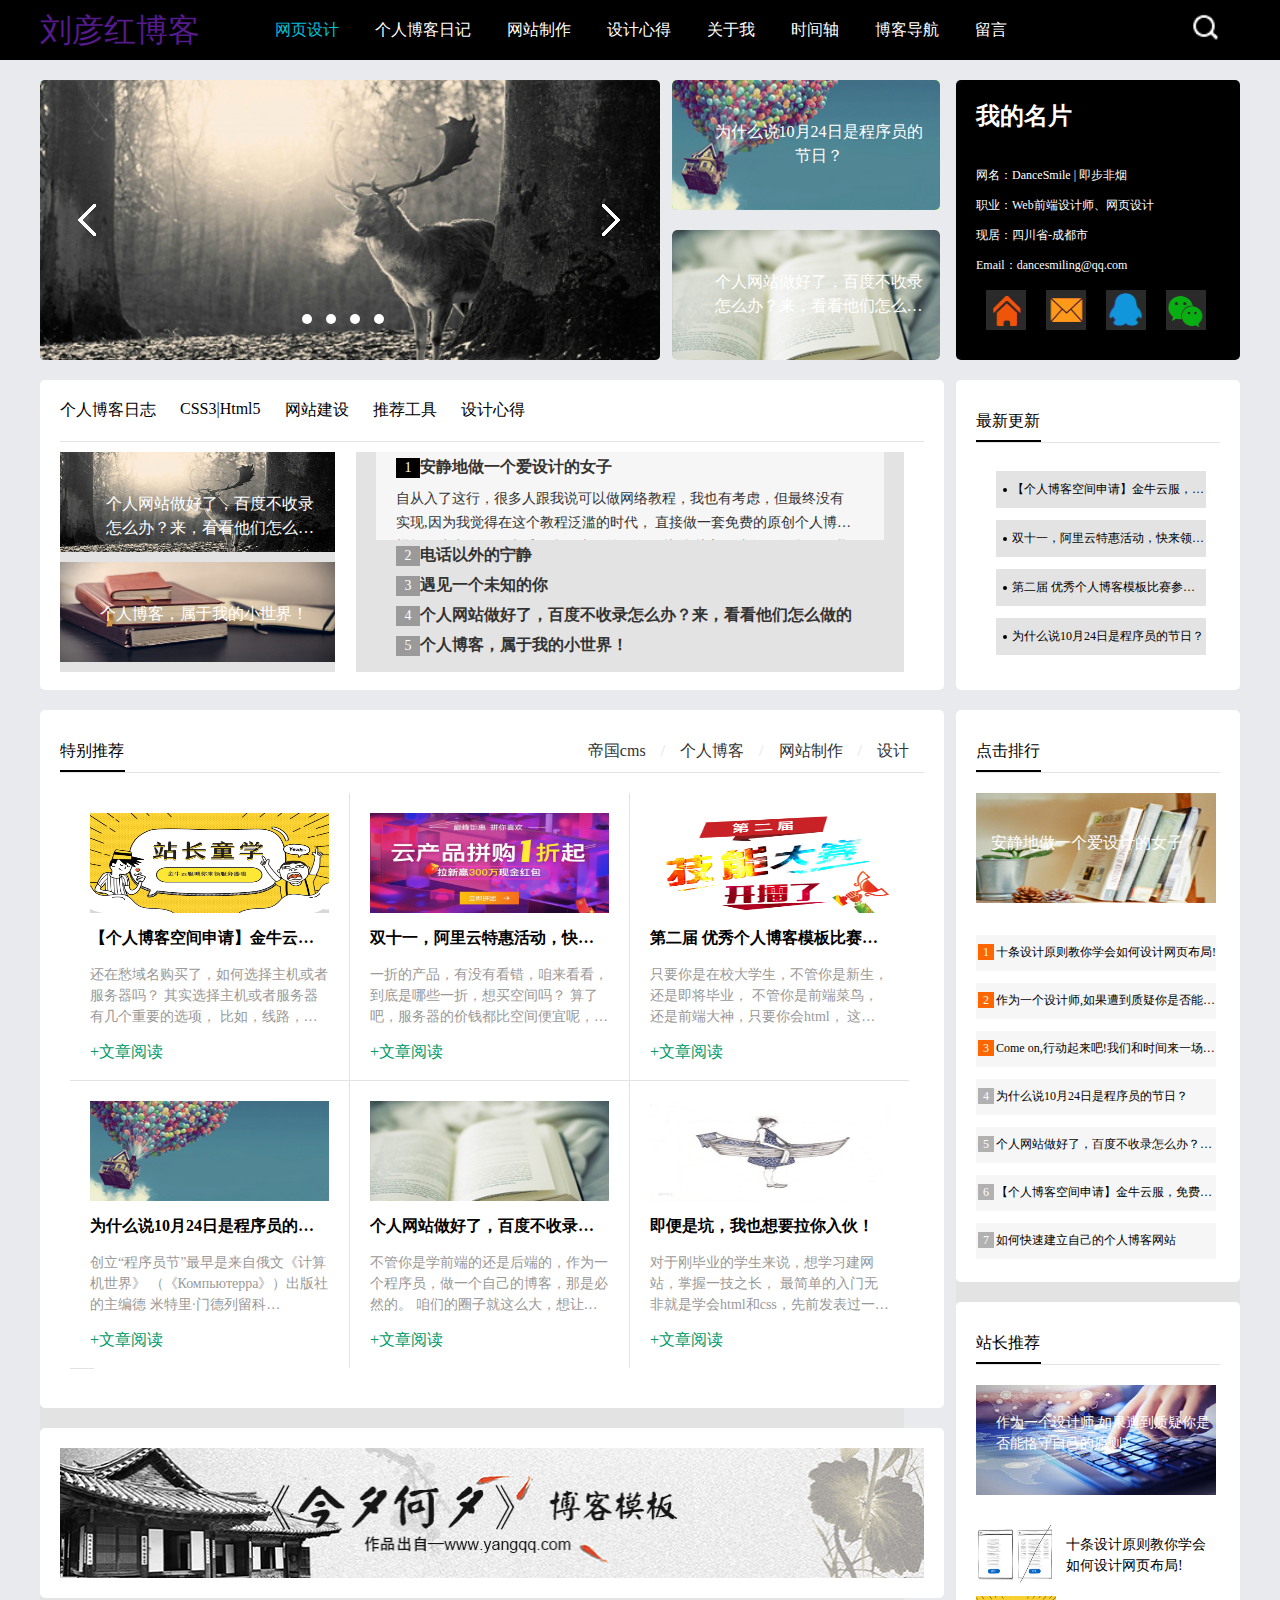
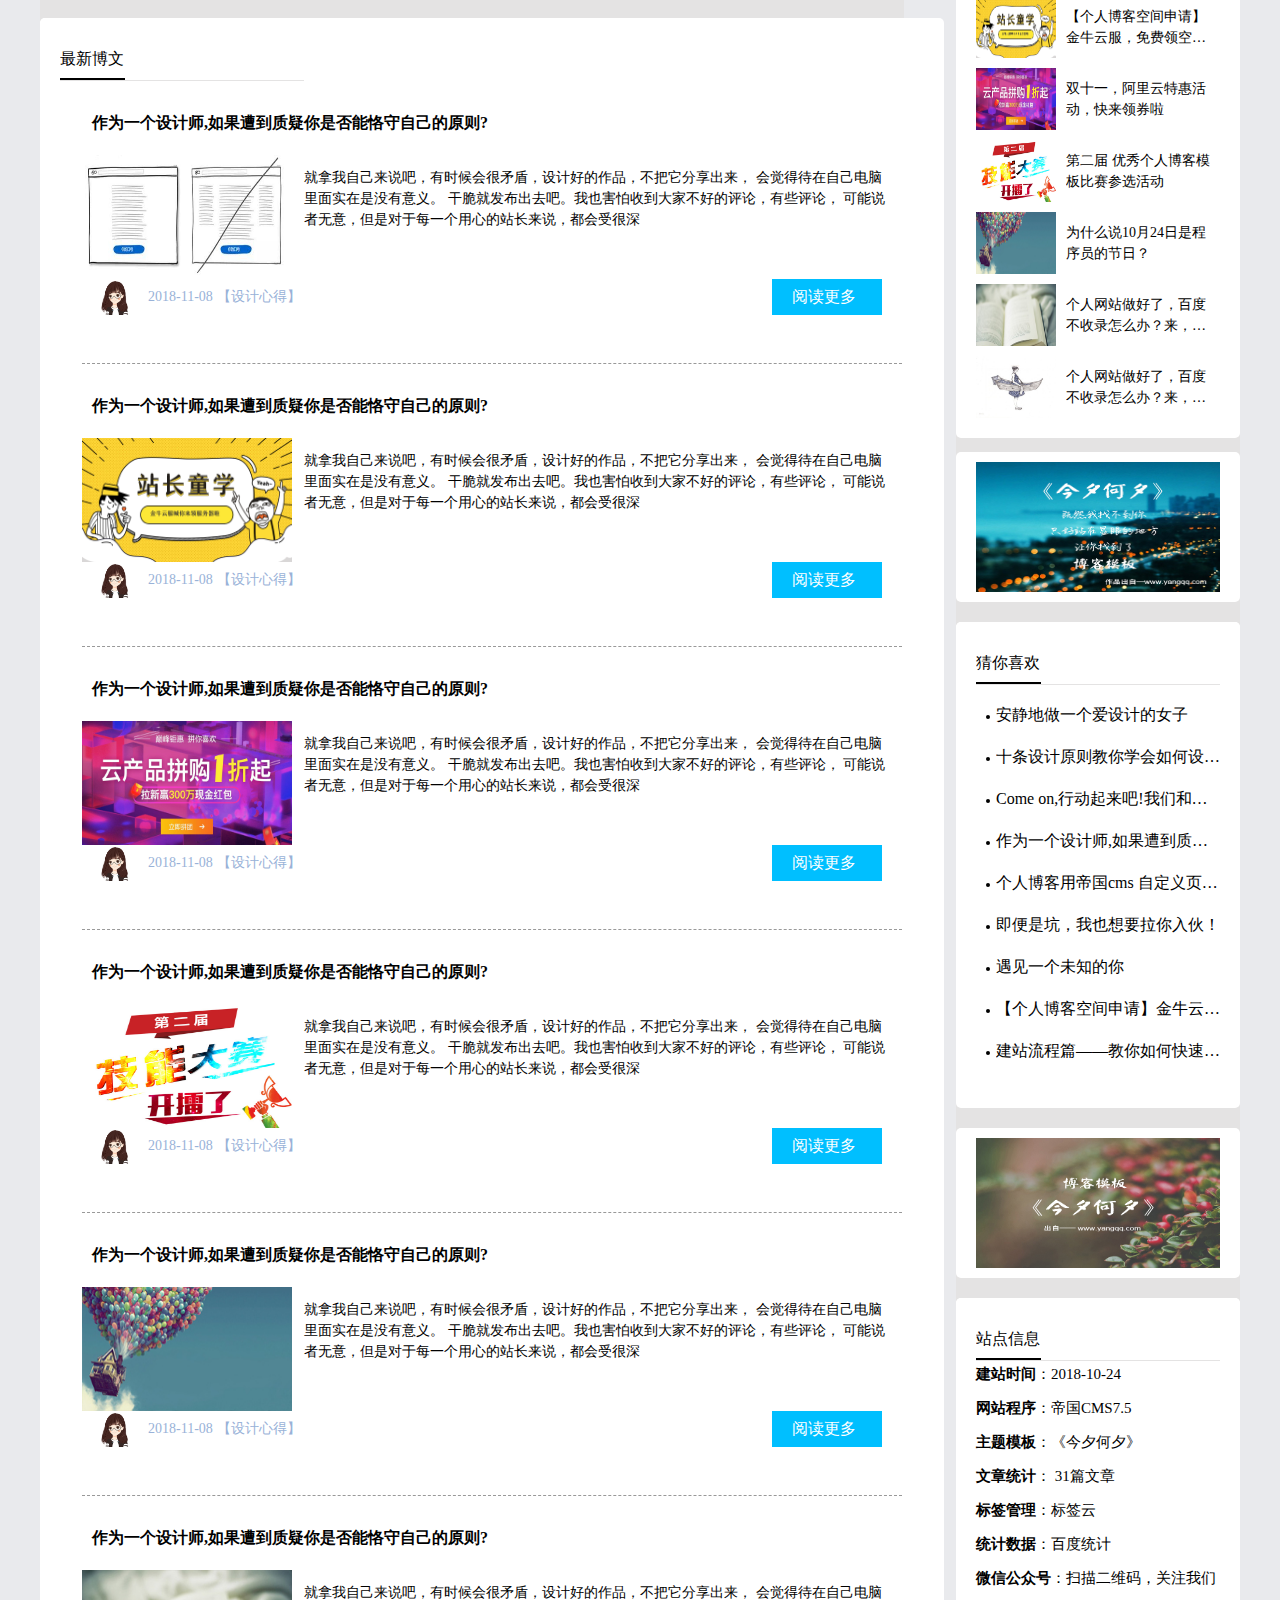
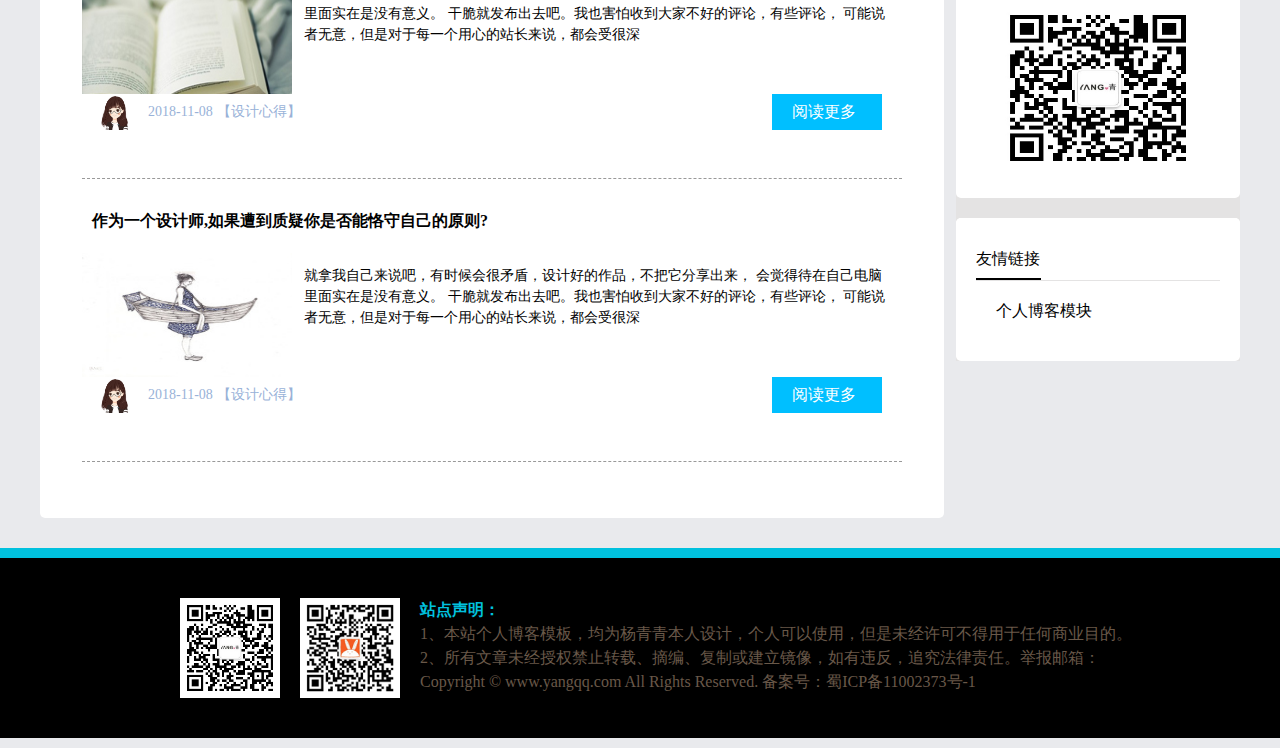
==== index.html @ 905555b1 "修改" ====
<!DOCTYPE html>
<html lang="en">
<head>
    <meta charset="UTF-8">
    <title>Title</title>
</head>
<link rel="stylesheet" href="./css/index.css">
<body>
<div class="header">
    <div class="headerBox">
        <h1><a href="">刘彦红博客</a></h1>
        <ul class="nav">
            <li><a href="" style="color: #00c1de;">网页设计</a></li>
            <li><a href="">个人博客日记</a></li>
            <li><a href="">网站制作</a></li>
            <li><a href="">设计心得</a></li>
            <li><a href="">关于我</a></li>
            <li><a href="">时间轴</a></li>
            <li><a href="">博客导航</a></li>
            <li><a href="">留言</a></li>
        </ul>
        <div class="search">
            <img src="./image/bg.png" alt="">
        </div>
    </div>
</div>
<!--header_end-->

<div class="banner">
    <div class="first">
        <ul class="bannerImg">
            <li>
                <a href="">
                    <img src="./image/1.jpg" >
                </a>
            </li>
            <li>
                <a href="">
                    <img src="./image/2.jpg" >
                </a>
            </li>
            <li>
                <a href="">
                    <img src="./image/3.jpg" >
                </a>
            </li>
            <li>
                <a href="">
                    <img src="./image/4.jpg" >
                </a>
            </li>
        </ul>
        <div class="leftBtn">
            <img src="./image/left.png" alt="">
        </div>
        <div class="rightBtn">
            <img src="./image/right.png" alt="">
        </div>
        <ul class="btnList">
            <li></li>
            <li></li>
            <li></li>
            <li></li>
        </ul>
    </div>
    <div class="second">
        <div class="second_one">
            <a href="" style="color: white;">
                <img src="./image/h1.jpg" alt="">
                <p>为什么说10月24日是程序员的节日？</p>
            </a>
        </div>

<!--        <div class="second_one"><a href="" style="color: white;">为什么说10月24日是程序员的节日？</a></div>-->
        <div class="second_two">
            <a href="" style="color: white;">
                <img src="./image/h2.jpg" alt="">
                <p>个人网站做好了，百度不收录怎么办？来，看看他们怎么做的。</p>
            </a>
        </div>
    </div>
    <div class="third">
        <h2>我的名片</h2>
        <p>网名：DanceSmile | 即步非烟</p>
        <p>职业：Web前端设计师、网页设计</p>
        <p>现居：四川省-成都市</p>
        <p>Email：dancesmiling@qq.com</p>
        <ul class="link">
            <li>
                <a href=""><img src="./image/q.png" alt=""></a>
            </li>
            <li>
                <a href=""><img src="./image/w.png" alt=""></a>
            </li>
            <li>
                <a href=""><img src="./image/e.png" alt=""></a>
            </li>
            <li>
                <a href=""><img src="./image/r.png" alt=""></a>
            </li>
        </ul>
    </div>
</div>
<!--banner_end-->

<!--老师-->
<div class="diary_t">
    <div class="diaryLeft">
        <ul class="diaryList">
<!-- 切换  不进行跳转  a删除href-->
            <li><a>个人博客日志</a></li>
            <li><a >CSS3|Html5</a></li>
            <li><a >网站建设</a></li>
            <li><a >推荐工具</a></li>
            <li><a >设计心得</a></li>
        </ul>
<!--        选项卡-->
        <div class="diaryTab">
            <ul class="tabImage">
                <li>
                    <img src="./image/4.jpg" alt="">
                    <p>个人网站做好了，百度不收录怎么办？来，看看他们怎么做的</p>
                </li>
                <li>
                    <img src="./image/2.jpg" alt="">
                    <p>个人博客，属于我的小世界！</p>
                </li>
            </ul>
            <ul class="tabList">
<!--                    <div class="tabList_div">-->
<!--                        <div class="tabListLeft"></div>-->
<!--                        <div class="tabListRight">-->
<!--                            <p>安静地做一个爱设计的女子</p>-->
<!--                        </div>-->
<!--                    </div>-->
                <li class="hot">
                    <h1><a href=""><span>1</span></a>安静地做一个爱设计的女子</h1>
                    <p>自从入了这行，很多人跟我说可以做网络教程，我也有考虑，但最终没有实现,因为我觉得在这个教程泛滥的时代，
                        直接做一套免费的原创个人博客模板更为实在。每当看到自己喜欢的配色图片
                        自从入了这行，很多人跟我说可以做网络教程，我也有考虑，但最终没有实现,因为我觉得在这个教程泛滥的时代，
                        直接做一套免费的原创个人博客模板更为实在。每当看到自己喜欢的配色图片</p>
                </li>
                <li>
                    <h1><a href=""><span>2</span></a>电话以外的宁静</h1>
                    <p>电话很久没有响过了，我的QQ也很久没有在线了，消失了很多天，
                        刚刚结识的朋友因为我身上又起了红疹，每天都发来消息询问我的情况，
                        我做到了这么多天来的沉默，我相信，没有网络，我还是可以继续我自己的生活</p>
                </li>
                <li>
                    <h1><a href=""><span>3</span></a>遇见一个未知的你</h1>
                    <p>自从入听着那熟悉的歌曲看着那一张张可爱的图片.-读着我们共同欣赏的诗……
                        也许我们曾经相遇,看着你远去的背影 ,沿着你来的方向 ,
                        回忆时间穿梭于幸福的点点滴滴....</p>
                </li>
                <li>
                    <h1><a href=""><span>4</span></a>个人网站做好了，百度不收录怎么办？来，看看他们怎么做的</h1>
                    <p>不管你是学前端的还是后端的，作为一个程序员，做一个自己的博客，那是必然的。
                        咱们的圈子就这么大，想让更多的人了解你，看看你的技术多牛逼，扔一个博客地址就行了</p>
                </li>
                <li>
                    <h1><a href=""><span>5</span></a>个人博客，属于我的小世界！</h1>
                    <p>个人博客，用来做什么？我刚开始就把它当做一个我吐槽心情的地方，
                        也就相当于一个网络记事本，写上一些关于自己生活工作中的小情小事，
                        也会放上一些照片，音乐。每天工作回家后就能访问自己的网站，一边听着音乐，一边写写文章。</p>
                </li>


            </ul>
        </div>
    </div>

    <div class="slide">
        <div class="title">最新更新</div>
        <ul class="renew">
            <li>
                <div class="renew_one"></div>
                <p>【个人博客空间申请】金牛云服，免费领空间啦</p>
            </li>
            <li>
                <div class="renew_one"></div>
                <p>双十一，阿里云特惠活动，快来领券啦</p>
            </li>
            <li>
                <div class="renew_one"></div>
                <p>第二届 优秀个人博客模板比赛参选活动</p>
            </li>
            <li>
                <div class="renew_one"></div>
                <p>为什么说10月24日是程序员的节日？</p>
            </li>
        </ul>
    </div>

</div>

<!--老师end-->


<!--特别推荐recommend-->
<div class="recommend">
    <div class="recommendLeft">
        <div class="recommendLeft1">
            <div class="title">特别推荐
                <ul class="recommendCategory">
                    <li><a href="">帝国cms</a></li>
                    <li>/</li>
                    <li><a href="">个人博客</a></li>
                    <li>/</li>
                    <li><a href="">网站制作</a></li>
                    <li>/</li>
                    <li><a href="">设计</a></li>
                </ul>
            </div>
            <div class="recommendList">
                <li>
                <a href="" class="recommendThumb">
                    <img src="./image/22.png" alt="">
                </a>
                <h2>【个人博客空间申请】金牛云服，免费领空间啦</h2>
                <p>还在愁域名购买了，如何选择主机或者服务器吗？
                    其实选择主机或者服务器有几个重要的选项，
                    比如，线路，CPU，内存，带宽，网页空间，数据库，月流量等等。
                    那什么是主机，什么是服务器，他们的区别</p>
                <a href="" class="recommendRead">文章阅读</a>
                </li>
                <li>
                    <a href="" class="recommendThumb">
                        <img src="./image/333.png" alt="">
                    </a>
                    <h2>双十一，阿里云特惠活动，快来领券啦</h2>
                    <p>一折的产品，有没有看错，咱来看看，到底是哪些一折，想买空间吗？
                        算了吧，服务器的价钱都比空间便宜呢，那肯定买服务器啊，
                        咱来看看阿里云一折的服务器哪些好</p>
                    <a href="" class="recommendRead">文章阅读</a>
                </li>
                <li>
                    <a href="" class="recommendThumb">
                        <img src="./image/44.jpg" alt="">
                    </a>
                    <h2>第二届 优秀个人博客模板比赛参选活动</h2>
                    <p>只要你是在校大学生，不管你是新生，还是即将毕业，
                        不管你是前端菜鸟，还是前端大神，只要你会html，
                        这里将会是你展示才能的大平台。</p>
                    <a href="" class="recommendRead">文章阅读</a>
                </li>
                <li>
                    <a href="" class="recommendThumb">
                        <img src="./image/h1.jpg" alt="">
                    </a>
                    <h2>为什么说10月24日是程序员的节日？</h2>
                    <p>创立“程序员节”最早是来自俄文《计算机世界》
                        （《Компьютерра》）出版社 的主编德
                        米特里·门德列留科（Дмитрий Мендрелюк）
                        在1996年7月15日的想法，当时计划将节日命名为“计算机用户节”，
                        定在每年9月份的第一个星期五，称之为“纯净的星期五</p>
                    <a href="" class="recommendRead">文章阅读</a>
                </li>
                <li>
                    <a href="" class="recommendThumb">
                        <img src="./image/h2.jpg" alt="">
                    </a>
                    <h2>个人网站做好了，百度不收录怎么办？来，看看他们怎么做的。</h2>
                    <p>不管你是学前端的还是后端的，作为一个程序员，做一个自己的博客，那是必然的。
                        咱们的圈子就这么大，想让更多的人了解你，看看你的技术多牛逼，
                        扔一个博客地址就行了。 大多数人在没有
                    </p>
                    <a href="" class="recommendRead">文章阅读</a>
                </li>
                <li>
                    <a href="" class="recommendThumb">
                        <img src="./image/77.jpg" alt="">
                    </a>
                    <h2>即便是坑，我也想要拉你入伙！</h2>
                    <p>对于刚毕业的学生来说，想学习建网站，掌握一技之长，
                        最简单的入门无非就是学会html和css，先前发表过一篇文章
                        《如果要学习web前端开发，需要学习什么？》，
                        如果你还不知道如何着手，请仔细阅读....7天的时间，
                        入门是没有问题的，当然，如果你用心的话！
                    </p>
                    <a href="" class="recommendRead">文章阅读</a>
                </li>

            </div>
        </div>
        <div class="recommendLeft2">
            <img src="./image/longad.jpg" alt="">
        </div>
        <div class="recommendLeft3">
            <div class="slide">
                <div class="title">最新博文</div>
                <ul>
                    <li>
                        <div class="recommend_t">
                            <p>作为一个设计师,如果遭到质疑你是否能恪守自己的原则?</p>
                        </div>
                        <div class="recommend_p">
                            <div class="recommend_left">
                                <img src="./image/11.jpg" alt="">
                            </div>
                            <div class="recommend_right">
                                <p>就拿我自己来说吧，有时候会很矛盾，设计好的作品，不把它分享出来，
                                    会觉得待在自己电脑里面实在是没有意义。
                                    干脆就发布出去吧。我也害怕收到大家不好的评论，有些评论，
                                    可能说者无意，但是对于每一个用心的站长来说，都会受很深
                                </p>
                            </div>
                        </div>
                        <div class="recommend_b">
                            <div class="bLeft">
                                <img src="./image/avatar.jpg" alt="">
<!--                                <div class="bTime">-->

                                <p>2018-11-08</p>
<!--                                </div>-->
                                <a href="">
                                    <p>
                                        【设计心得】
                                    </p>
                                </a>
                            </div>
                            <div class="bRight">
                                <p>阅读更多</p>
                            </div>
                        </div>
                    </li>
                    <li>
                        <div class="recommend_t">
                            <p>作为一个设计师,如果遭到质疑你是否能恪守自己的原则?</p>
                        </div>
                        <div class="recommend_p">
                            <div class="recommend_left">
                                <img src="./image/22.png" alt="">
                            </div>
                            <div class="recommend_right">
                                <p>就拿我自己来说吧，有时候会很矛盾，设计好的作品，不把它分享出来，
                                    会觉得待在自己电脑里面实在是没有意义。
                                    干脆就发布出去吧。我也害怕收到大家不好的评论，有些评论，
                                    可能说者无意，但是对于每一个用心的站长来说，都会受很深
                                </p>
                            </div>
                        </div>
                        <div class="recommend_b">
                            <div class="bLeft">
                                <img src="./image/avatar.jpg" alt="">
                                <!--                                <div class="bTime">-->

                                <p>2018-11-08</p>
                                <!--                                </div>-->
                                <a href="">
                                    <p>
                                        【设计心得】
                                    </p>
                                </a>
                            </div>
                            <div class="bRight">
                                <p>阅读更多</p>
                            </div>
                        </div>
                    </li>
                    <li>
                        <div class="recommend_t">
                            <p>作为一个设计师,如果遭到质疑你是否能恪守自己的原则?</p>
                        </div>
                        <div class="recommend_p">
                            <div class="recommend_left">
                                <img src="./image/333.png" alt="">
                            </div>
                            <div class="recommend_right">
                                <p>就拿我自己来说吧，有时候会很矛盾，设计好的作品，不把它分享出来，
                                    会觉得待在自己电脑里面实在是没有意义。
                                    干脆就发布出去吧。我也害怕收到大家不好的评论，有些评论，
                                    可能说者无意，但是对于每一个用心的站长来说，都会受很深
                                </p>
                            </div>
                        </div>
                        <div class="recommend_b">
                            <div class="bLeft">
                                <img src="./image/avatar.jpg" alt="">
                                <!--                                <div class="bTime">-->

                                <p>2018-11-08</p>
                                <!--                                </div>-->
                                <a href="">
                                    <p>
                                        【设计心得】
                                    </p>
                                </a>
                            </div>
                            <div class="bRight">
                                <p>阅读更多</p>
                            </div>
                        </div>
                    </li>
                    <li>
                        <div class="recommend_t">
                            <p>作为一个设计师,如果遭到质疑你是否能恪守自己的原则?</p>
                        </div>
                        <div class="recommend_p">
                            <div class="recommend_left">
                                <img src="./image/44.jpg" alt="">
                            </div>
                            <div class="recommend_right">
                                <p>就拿我自己来说吧，有时候会很矛盾，设计好的作品，不把它分享出来，
                                    会觉得待在自己电脑里面实在是没有意义。
                                    干脆就发布出去吧。我也害怕收到大家不好的评论，有些评论，
                                    可能说者无意，但是对于每一个用心的站长来说，都会受很深
                                </p>
                            </div>
                        </div>
                        <div class="recommend_b">
                            <div class="bLeft">
                                <img src="./image/avatar.jpg" alt="">
                                <!--                                <div class="bTime">-->

                                <p>2018-11-08</p>
                                <!--                                </div>-->
                                <a href="">
                                    <p>
                                        【设计心得】
                                    </p>
                                </a>
                            </div>
                            <div class="bRight">
                                <p>阅读更多</p>
                            </div>
                        </div>
                    </li>
                    <li>
                        <div class="recommend_t">
                            <p>作为一个设计师,如果遭到质疑你是否能恪守自己的原则?</p>
                        </div>
                        <div class="recommend_p">
                            <div class="recommend_left">
                                <img src="./image/55.jpg" alt="">
                            </div>
                            <div class="recommend_right">
                                <p>就拿我自己来说吧，有时候会很矛盾，设计好的作品，不把它分享出来，
                                    会觉得待在自己电脑里面实在是没有意义。
                                    干脆就发布出去吧。我也害怕收到大家不好的评论，有些评论，
                                    可能说者无意，但是对于每一个用心的站长来说，都会受很深
                                </p>
                            </div>
                        </div>
                        <div class="recommend_b">
                            <div class="bLeft">
                                <img src="./image/avatar.jpg" alt="">
                                <!--                                <div class="bTime">-->

                                <p>2018-11-08</p>
                                <!--                                </div>-->
                                <a href="">
                                    <p>
                                        【设计心得】
                                    </p>
                                </a>
                            </div>
                            <div class="bRight">
                                <p>阅读更多</p>
                            </div>
                        </div>
                    </li>
                    <li>
                        <div class="recommend_t">
                            <p>作为一个设计师,如果遭到质疑你是否能恪守自己的原则?</p>
                        </div>
                        <div class="recommend_p">
                            <div class="recommend_left">
                                <img src="./image/66.jpg" alt="">
                            </div>
                            <div class="recommend_right">
                                <p>就拿我自己来说吧，有时候会很矛盾，设计好的作品，不把它分享出来，
                                    会觉得待在自己电脑里面实在是没有意义。
                                    干脆就发布出去吧。我也害怕收到大家不好的评论，有些评论，
                                    可能说者无意，但是对于每一个用心的站长来说，都会受很深
                                </p>
                            </div>
                        </div>
                        <div class="recommend_b">
                            <div class="bLeft">
                                <img src="./image/avatar.jpg" alt="">
                                <!--                                <div class="bTime">-->

                                <p>2018-11-08</p>
                                <!--                                </div>-->
                                <a href="">
                                    <p>
                                        【设计心得】
                                    </p>
                                </a>
                            </div>
                            <div class="bRight">
                                <p>阅读更多</p>
                            </div>
                        </div>
                    </li>
                    <li>
                        <div class="recommend_t">
                            <p>作为一个设计师,如果遭到质疑你是否能恪守自己的原则?</p>
                        </div>
                        <div class="recommend_p">
                            <div class="recommend_left">
                                <img src="./image/77.jpg" alt="">
                            </div>
                            <div class="recommend_right">
                                <p>就拿我自己来说吧，有时候会很矛盾，设计好的作品，不把它分享出来，
                                    会觉得待在自己电脑里面实在是没有意义。
                                    干脆就发布出去吧。我也害怕收到大家不好的评论，有些评论，
                                    可能说者无意，但是对于每一个用心的站长来说，都会受很深
                                </p>
                            </div>
                        </div>
                        <div class="recommend_b">
                            <div class="bLeft">
                                <img src="./image/avatar.jpg" alt="">
                                <!--                                <div class="bTime">-->

                                <p>2018-11-08</p>
                                <!--                                </div>-->
                                <a href="">
                                    <p>
                                        【设计心得】
                                    </p>
                                </a>
                            </div>
                            <div class="bRight">
                                <p>阅读更多</p>
                            </div>
                        </div>
                    </li>
                </ul>

            </div>
        </div>
    </div>
    <div class="recommendRight">
        <div class="recommendRight1">
            <div class="slide">
<!--                <div class="titleCommend">点击排行</div>-->
                <div class="title">点击排行</div>
                <div class="recommendImg">
                    <img src="./image/b02.jpg" alt="">
                    <p>
                        安静地做一个爱设计的女子
                    </p>
                </div>
                <ul>
                    <li>

                        <p>十条设计原则教你学会如何设计网页布局!</p>
                    </li>
                    <li>

                        <p>作为一个设计师,如果遭到质疑你是否能恪守自己的原则?</p>
                    </li>
                    <li>

                        <p>Come on,行动起来吧!我们和时间来一场赛跑!</p>
                    </li>
                    <li>

                        <p>为什么说10月24日是程序员的节日？</p>
                    </li>
                    <li>

                        <p>个人网站做好了，百度不收录怎么办？来，看看他们怎么做的。</p>
                    </li>
                    <li>

                        <p>【个人博客空间申请】金牛云服，免费领空间啦</p>
                    </li>
                    <li>

                        <p>如何快速建立自己的个人博客网站</p>
                    </li>
                </ul>
            </div>
        </div>

        <div class="recommendRight2">
            <div class="slide">
                <div class="title">站长推荐</div>
                <div class="recommendImg2">
                    <img src="./image/123.jpg" alt="">
                    <p>
                        作为一个设计师,如果遭到质疑你是否能恪守自己的原则?
                    </p>
                </div>
                <div class="recList">
                    <ul>
                        <li>
                            <img src="./image/11.jpg" alt="">
                            <div class="ListP">
                                <p>十条设计原则教你学会如何设计网页布局!</p>
                            </div>

                        </li>
                        <li>
                            <img src="./image/22.png" alt="">
                            <div class="ListP">
                                <p>【个人博客空间申请】金牛云服，免费领空间啦</p>
                            </div>
                        </li>
                        <li>
                            <img src="./image/333.png" alt="">
                            <div class="ListP">
                                <p>双十一，阿里云特惠活动，快来领券啦</p>
                            </div>
                        </li>
                        <li>
                            <img src="./image/44.jpg" alt="">
                            <div class="ListP">
                                <p>第二届 优秀个人博客模板比赛参选活动</p>
                            </div>
                        </li>
                        <li>
                            <img src="./image/55.jpg" alt="">
                            <div class="ListP">
                                <p>为什么说10月24日是程序员的节日？</p>
                            </div>
                        </li>
                        <li>
                            <img src="./image/66.jpg" alt="">
                            <div class="ListP">
                                <p>个人网站做好了，百度不收录怎么办？来，看看他们怎么做的。</p>
                            </div>
                        </li>
                        <li>
                            <img src="./image/77.jpg" alt="">
                            <div class="ListP">
                                <p>个人网站做好了，百度不收录怎么办？来，看看他们怎么做的。</p>
                            </div>
                        </li>
                    </ul>

                </div>
            </div>
        </div>
        <div class="recommendRight3">
            <img src="./image/ad.jpg" alt="">
        </div>
        <div class="recommendRight4">
            <div class="slide">
                <div class="title">猜你喜欢</div>
                <ul>
                    <li>
                        <div class="Right4"></div>
                        <a href=""><p>安静地做一个爱设计的女子</p></a>
                    </li>
                    <li>
                        <div class="Right4"></div>
                        <a href=""><p>十条设计原则教你学会如何设计网页布局!</p></a>
                    </li>
                    <li>
                        <div class="Right4"></div>
                        <a href=""><p>Come on,行动起来吧!我们和时间来一场赛跑!</p></a>
                    </li>
                    <li>
                        <div class="Right4"></div>
                        <a href=""><p>作为一个设计师,如果遭到质疑你是否能恪守自己的原则?</p></a>
                    </li>
                    <li>
                        <div class="Right4"></div>
                        <a href=""><p>个人博客用帝国cms 自定义页面 灵动标签调用网站所有信息</p></a>
                    </li>
                    <li>
                        <div class="Right4"></div>
                        <a href=""><p>即便是坑，我也想要拉你入伙！</p></a>
                    </li>
                    <li>
                        <div class="Right4"></div>
                        <a href=""><p>遇见一个未知的你</p></a>
                    </li>
                    <li>
                        <div class="Right4"></div>
                        <a href=""><p>【个人博客空间申请】金牛云服，免费领空间啦</p></a>
                    </li>
                    <li>
                        <div class="Right4"></div>
                        <a href=""><p>建站流程篇——教你如何快速学会做网站</p></a>
                    </li>
                </ul>
            </div>
        </div>
        <div class="recommendRight5">
            <img src="./image/ad02.jpg" alt="">
        </div>
        <div class="recommendRight6">
            <div class="slide">
                <div class="title">站点信息</div>
                <ul>
                    <li>
                        <p><b>建站时间</b>：2018-10-24</p>
                    </li>
                    <li>
                        <p><b>网站程序</b>：帝国CMS7.5</p>
                    </li>
                    <li>
                        <p><b>主题模板</b>：《今夕何夕》</p>
                    </li>
                    <li>
                        <p><b>文章统计</b>： 31篇文章</p>
                    </li>
                    <li>
                        <p><b>标签管理</b>：标签云</p>
                    </li>
                    <li>
                        <p><b>统计数据</b>：百度统计</p>
                    </li>
                    <li>
                        <p><b>微信公众号</b>：扫描二维码，关注我们</p>
                    </li>
                </ul>
                <div class="RightPhoto">
                    <img src="./image/wxgzh.jpg" alt="">
                </div>
            </div>
        </div>
        <div class="recommendRight7">
            <div class="slide">
                <div class="title">友情链接</div>
                <div class="Right_fri">
                    <a href=""><p>个人博客模块</p></a>
                </div>
            </div>
        </div>
    </div>
    <div style="clear:both;"></div>
</div>


<div class="headerBottom">
    <div class="bottomTop"></div>
    <div class="bottomList">
        <div class="bottom_ph1">
            <img src="./image/wxgzh.jpg" alt="">
        </div>
        <div class="bottom_ph2">
            <img src="./image/wx.png" alt="">
        </div>
        <div class="bottom_text">
            <p style="color: #00c1de;"><b>站点声明：</b></p>
            <p>1、本站个人博客模板，均为杨青青本人设计，个人可以使用，但是未经许可不得用于任何商业目的。</p>
            <p>2、所有文章未经授权禁止转载、摘编、复制或建立镜像，如有违反，追究法律责任。举报邮箱：</p>
            <p>Copyright © www.yangqq.com All Rights Reserved. 备案号：蜀ICP备11002373号-1</p>
        </div>
    </div>
</div>

</body>
</html>
---- css/index.css ----
body,h1,h2,h3,h4,h5,h6,p,ul,ol,li,form,input,textarea,select,option{
    margin: 0;
    padding:0;
    /*设置列表样式*/
    list-style:none;
}
body{
    background: #e9eaed;
    font-family: 微软雅黑;
}
/*header设置*/
.header{
    width: 100%;
    height: 60px;
    background: black;
}
/*img{*/
/*    width: 100%;*/
/*    !*height: 100%;*!*/
/*}*/
.headerBox{
    width: 1200px;
    height: 100%;
    /*background: antiquewhite;*/
    margin: auto;
    line-height: 60px;

}
.headerBox h1{
    /*补充部分：width可以不写 margin-right可以添加*/
    /*width: 160px;*/
    height: 100%;
    /*background: aqua;*/
    float: left;
    margin-right: 75px;
    /*font-weight: normal;*/
    font-weight: 300;
    text-align: center;
}
.headerBox .search{
    width: 32px;
    height: 34px;
    /*background: bisque;*/
    float: right;
    /*line-height: 60px;*/
    overflow: hidden;
    margin-right: 16px;
    margin-top: 10px;
}
.search img{
    width: 100%;
    height: 100%;
}
.headerBox .nav{
    /*padding: 20px;*/
    /*width: 730px;*/
    height: 100%;
    /*background: coral;*/
    float: left;
    text-align: center;
}
.nav li{
    /*display: inline;*/
    color: white;
    align:center;
    /*padding: 5px;*/
    /*补充部分(浮动（父类中的宽度可以不写730px、display可以不写）、右或左边框\上述内填充可以删去)*/
    float: left;
    margin-right: 36px;

}
.nav li a{
    color: white;
    text-decoration: none;
}
.nav a{
    font-family: 微软雅黑;
    font-size: 16px;
}
a:hover{
    color: #00c1de;
}
a{
    /*去掉下划线*/
    text-decoration: none;
}
/*header结束*/


/*banner设置——begin*/
.banner{
    width: 1200px;
    height: 280px;
    margin: 20px auto;
    background: #e9eaed;
    border-radius: 5px;
}
.banner .first{
    width: 620px;
    height: 100%;
    background: aqua;
    float: left;
    position: relative;
    border-radius: 5px;
}
.first .bannerImg{
    width: 100%;
    height: 280px;
    border-radius: 5px;
}
.bannerImg img{
    width: 100%;
    height: 100%;
    position: absolute;
    left: 0;
    top: 0;
    border-radius: 5px;
}
/*.bannerImg li a{*/
/*    width: 100%;*/
/*    height: 100%;*/
/*    display: block;*/
/*}*/
.leftBtn , .rightBtn{
    width: 40px;
    height: 32px;
    /*background: blue;*/
    position: absolute;
    top: 50%;
    margin-top: -16px;
    cursor: pointer;
}
.leftBtn{
    left: 30px;
    /*overflow: hidden;*/
}
.leftBtn img{
    width: 100%;
    height: 100%;
    transition: transform .5s linear;
}
.rightBtn{
    right: 30px;
}
.rightBtn img{
    width: 100%;
    height: 100%;
    transition: transform .5s linear;
}
.leftBtn:hover img , .rightBtn:hover img{
    transform: scale(1.5 ,1.5);
}
.btnList{
    width: 96px;
    height: 10px;
    /*background: blue;*/
    position: absolute;
    bottom: 36px;
    left: 0;
    right: 0;
    margin-left: auto;
    margin-right: auto;
}
.btnList > li{
    width: 10px;
    height: 10px;
    background: white;
    margin-right: 14px;
    float: left;
    border-radius: 50%;
}
.banner .second{
    margin-left: 12px;
    width: 268px;
    height: 280px;
    /*height: 100%;*/
    background: #e9eaed;
    float: left;
    /*line-height: 124px;*/
    color: white;
    /*position: relative;*/
    border-radius: 5px;
}
.second .second_one{
    width: 268px;
    height: 130px;
    background: lawngreen;
    position: relative;
    border-radius: 5px;
    overflow: hidden;
}
.second_one img , .second_two img{
    width: 268px;
    height: 130px;
    border-radius: 5px;
    -webkit-transition: prop time;
    -moz-transition: prop time;
    -ms-transition: prop time;
    -o-transition: prop time;
    transition: transform .5s ease-in ;
}
.second .second_one:hover img , .second .second_two:hover img{
    transform:scale(1.1,1.1) ;
}
/*.second_one p , .second_two p{*/
/*    !*height: 14px;*!*/
/*    !*display:-webkit-box;*!*/
/*    !*-webkit-box-orient: vertical;*!*/
/*    !*-webkit-line-clamp:1;*!*/
/*    !*overflow: hidden;*!*/
/*    color: white;*/
/*    !*margin: 15px 0;*!*/
/*    position: absolute;*/
/*    left:22px;*/
/*    top: 40px;*/
/*}*/
/*.second_one a{*/
/*    position: absolute;*/
/*    left: 0;*/
/*    top: 0;*/
/*}*/
.second .second_two{
    margin-top: 20px;
    width: 268px;
    height: 130px;
    background: lavenderblush;
    position: relative;
    border-radius: 5px;
    overflow: hidden;
}
/*.second .second_one a{*/
/*    list-style:none;*/
/*}*/
.banner .third{
    margin-left: 16px;
    width: 244px;
    height: 240px;
    background: black;
    float: left;
    padding: 20px;
    border-radius: 5px;
}
.third h2{
    width: 100%;
    height: 50px;
    /*background: blue;*/
    margin-bottom: 10px;
    color: white;
}
.third p{
    color: white;
    font-style: normal;
    font-size: 12px;
    line-height: 2.5;
}
.third .link{
    width: 100%;
    height: 64px;
    /*background: blue;*/
}
.link li{
    width: 40px;
    height: 40px;
    margin-right: 10px;
    background: blanchedalmond;
    float: left;
    margin-top: 10px;
    margin-left: 10px;
    /*margin-left: 20px;*/
    /*margin-top: 10px;*/
}
.link li img{
    width: 40px;
    height: 100%;
}


/*banner设置——end*/
/*diary设置----begin*/
.diary{
    width: 1200px;
    height: 280px;
    margin: 20px auto;
    background: black;
}
.diary .left{
    width: 900px;
    height: 100%;
    background: aqua;
    float: left;
}
.diary .right{
    width: 282px;
    height: 100%;
    background: aqua;
    float: right;
}
.diary .nav li{
    display: inline;
    color: black;
    align:center;
    padding: 5px;

}
.left .top{
    width: 900px;
    height: 38px;
    background: #FFF9F6;
}
.left .bottom{
    width: 900px;
    height: 234px;
    background: aqua;
    margin-top: 14px;
    /*margin-left: 10px;*/
}
.bottom .xixi{
    width: 276px;
    height: 200px;
    background: #F6FF31;
    float: left;
}
.xixi .xixi_one{
    width: 276px;
    height: 78px;
    background: black;
}
.xixi .xixi_two{
    width: 276px;
    height: 100px;
    margin-top: 22px;
    background:#465FFF;
}
.bottom .haha{
    width: 566px;
    height: 200px;
    background: white;
    float: right;
    /*margin-left: 10px;*/
}
.haha li,p{
    color: black;
    /*list-style:none;*/
}
li{
    color: black;
    list-style: none;
}
.right .top{
    width: 282px;
    height: 38px;
    background: #FFFFFF;
}
.right .bottom{
    width: 282px;
    height: 200px;
    background: bisque;
    margin-top: 14px;
}
/*teacher*/
.diary_t{
    width: 1200px;
    height: 310px;
    margin: 20px auto;
    background: #e9eaed;
}

/*父1200 310*/
.diaryLeft{
    /*width: 900px;*/
    /*900-40(20+20)*/
    width: 864px;
    height: 100%;
    /*300-30*/
    border-radius: 5px;
    padding-left: 20px;
    padding-right: 20px;
    float: left;
    background: white;
    margin-right: 12px;

}
.diaryList{
    border-bottom: 1px solid #e4e3e3;
    /*上下撑开*/
    padding: 20px 0;
    overflow: hidden;
}
.diaryList li{
    float: left;
    margin-right: 24px;
}
/*推荐改名为.slide(进行复用 所有的侧边栏) height不设置*/
.slide{
    /*284 100%*/
    /*width: 284px;*/
    /*284-40*/
    width: 244px;
    /*width: 100%;*/
    /*height: 100%;*/
    float: left;
    background: white;
    border-radius: 5px;
    padding: 20px;
/*    padding :20px*/
}
/*老师*/
.title{
    width: 100%;
    height: 42px;
    border-bottom: 1px solid #e4e3e3;
    /*margin-left: 24px;*/
    /*margin-right: 20px;*/
    /*padding: 10px ;*/
    overflow: hidden;
    line-height: 42px;
    /*padding:20px;*/
    position: relative;
}
.title:hover::before{
    width: 90px;
}
.title::before{
    content: '';
    width: 65px;
    height: 2px;
    position: absolute;
    left: 0;
    /*top: 0;*/
    bottom: 0;
    background: #000;
    -webkit-transition: prop time;
    -moz-transition: prop time;
    -ms-transition: prop time;
    -o-transition: prop time;
    transition: all .15s ease-in;
}
.slide .renew{
    width: 200px;
    height: 199px;
    /*width: 176px;*/
    /*height: 177px;*/
    margin-top: 28px;
    margin-left: 20px;
    /*padding-top: 16px;*/
    /*padding-bottom: 12px;*/
}
/*老师update---同renew*/
/*.update{*/
/*    padding-top: 16px;
      padding-bottom：12px；
*/

/*}*/
/*.update li{*/
/*    height: 38px;*/
/*    margin-top: 12px;*/
/*    background: #f6f6f6;*/
/*}*/
.renew li {
    width: 210px;
    height: 37px;
    margin-bottom: 12px;
    background: #e4e3e3;
    /*padding: 0 20px 0 34px;*/
}
.renew li .renew_one{
    float: left;
    position: relative;
}
.renew li .renew_one::before{
    content: '';
    width: 4px;
    height: 4px;
    background: #000;
    display: block;
    border-radius:50% ;
    /*margin-top: 16px;*/
    /*margin-left: 16px;*/
    line-height: 8px;
    /*white-space: nowrap;*/
    /*overflow: hidden;*/
    /*!*-ms-text-overflow: ellipsis;*!*/
    /*text-overflow: ellipsis;*/
    /*position: relative;*/
    position: absolute;
    top: 17px;
    left: 7px;
}
.renew li p{
    float: right;
    color: #000;
    font-size: 12px;
    white-space: nowrap;
    overflow: hidden;
    text-overflow: ellipsis;
    margin-top: 10px;
    /*margin-top: 8px;*/
    /*margin-left: 10px;*/
    float: right;
    /*line-height: 15px;*/
    display: block;
    /*line-height: 0px;*/
    /*width: 200px;*/
    height: 34px;
    width: 194px;
    /*padding-left: 10px;*/
}
.diaryRightList{
    border-bottom: 1px solid #e4e3e3;
    overflow: hidden;
    padding: 10px ;
}
.diaryRightList li{
    float: left;
    margin-left: 24px;
}
.diaryTab{
    width: 100%;
    height: 220px;
    background: white;
    margin-top: 10px;
}
/*275 568*/
.tabImage{
    width: 275px;
    height: 220px;
    float: left;
    background: #e4e3e3;
}
.tabImage li{
    width: 100%;
    height: 100px;
    margin-bottom: 10px;
    background: #000;
    position: relative;
    overflow: hidden;
}
.tabImage li img{
    width: 100%;
    height: 100%;
    transition: transform .15s linear ;
}
.tabImage li:hover img{
    transform:scale(1.1,1.1) ;
}
.tabImage p , .second_two p , .second_one p{
    margin-right: 15px;
    font-size: 16px;
    color: white;
    line-height: 1.5;
    height: 46px;
    display:-webkit-box;
    -webkit-box-orient: vertical;
    -webkit-line-clamp:2;
    overflow: hidden;
    /*margin: 15px 0;*/
    position: absolute;
    left:40px;
    top: 40px;
    /*width: 100%;*/
    text-align: center;
}
.tabList{
    width: 508px;
    height: 220px;
    float: right;
    background: #e4e3e3;
    margin-right: 20px;
    overflow: hidden;
    padding-left: 20px;
    padding-right: 20px;
}
/*.tabList .tabList_div{*/
/*    width: 508px;*/
/*    height:25px;*/
/*    margin-bottom: 12px;*/
/*    background: white;*/
/*    margin-top: 12px;*/
/*}*/
/*.tabList .tabList_div .tabListLeft{*/
/*    width: 20px;*/
/*    height: 25px;*/
/*    float: left;*/
/*    background:#9a9a9a;*/
/*}*/
/*.tabList .tabList_div .tabListLeft::before{*/
/*    content: '1';*/
/*    line-height: 25px;*/
/*    padding-left: 5px;*/
/*}*/
/*.tabList .tabList_div .tabListRight{*/
/*    width: 480px;*/
/*    height: 25px;*/
/*    float: right;*/
/*    !*background: burlywood;*!*/
/*}*/
/*.tabList .tabList_div .tabListRight p{*/
/*    font-weight: bold;*/

/*}*/


.tabList > li{
    height: auto;
    padding: 0 30px 0 20px;
}
.tabList > li.hot{
    background: #f6f6f6;
}
.tabList > li > h1{
    height: 30px;
    line-height: 30px;
}
.tabList > li > h1{
    font-size: 16px;
    color: #333;
}
.tabList > li > p{
    font-size: 14px;
    line-height: 24px;
    height: 48px;
    overflow: hidden;
    text-overflow: ellipsis;
    display: -webkit-box;
    -webkit-box-orient: vertical;
    -webkit-line-clamp:2;
    /*overflow: hidden;*/
    color: #333;
    display: none;
    padding: 5px 0;
}
.tabList > li.hot p{
    display: -webkit-box;
}
.tabList > li.hot > h1 span{
    background: black;
}
.tabList > li.hot > h1 a{
    color: black;
}
.tabList > li > h1 span{
    width: 24px;
    height: 20px;
    display: inline-block;
    text-align: center;
    line-height: 20px;
    color: #fff;
    background: #9a9a9a;
    font-weight: normal;
    font-size: 14px;
}
    /*特别推荐recommend*/
/*老师*/
/*900 - padding(20+20) -(边框)2px    286*/
/*287*3=861*/
/*推荐：900*698 = 860+20*2（外边距）
40 +42+ 40+ 576=698
*/
/*top:42px
      20(上边距)
*/
/*bottom:860px=840+10*2(padding)*/
/*item:280width 288height 280*288*/
/*height:576*/
.recommend{
    margin: 20px auto;
    width: 1200px;
    height: auto;
    overflow: hidden;

}
.recommendLeft{
    /*width: 904px;*/
    width: 864px;
    /*padding-left: 20px;*/
    /*padding-right: 20px;*/
    border-radius:5px ;
    /*height: 3482px;*/
    height: auto;
    background: #e4e3e3 ;
    float: left;
    /*padding: 20px;*/
}
.recommendLeft .recommendLeft1{
    width: 100%;
    height: 658px;
    background: white;
    border-radius: 5px;
    padding: 20px;
    overflow: hidden;
    /*float: left;*/
    /*margin-top: 20px;*/
}
.recommend .recommendCategory{
    float: right;
    overflow: hidden;
}
.recommendCategory > li{
    float: left;
    margin-right: 15px;
    color: #e4e3e3;
}
.recommendCategory > li >a{
    color: #333333;
}
.recommend .recommendList{
    padding: 20px 10px;
    overflow: hidden;
    width: 100%;
    position: relative;
}
.recommend .recommendList::before{
    content: '';
    width: 1px;
    height: 596px;
    position: absolute;
    top: 0;
    right: 34px;
    background: white;
}
.recommend .recommendList::after{
    content: '';
    width: 816px;
    height: 1px;
    position: absolute;
    bottom: 20px;
    left: 34px;
    background: white;
}
.recommendList li{
    float: left;
    width: 239px;
    height: 247px;
    border-right: 1px solid #e4e3e3;
    border-bottom: 1px solid #e4e3e3;
    padding: 20px;
    transition: all ease-in .15s;
}
.recommendList li:hover{
    box-shadow: inset 1px 1px 3px rgba(0,0,0,0.5);
    z-index: 99999;
}
.recommendList .recommendThumb{
    width: 100%;
    height: 100px;
    display: block;
    overflow: hidden;
}
.recommendThumb img{
    width: 100%;
    height: 100px;
    transition: transform .5s linear ;
}
.recommendList .recommendThumb:hover img{
    transform:scale(1.1 ,1.1) ;
}
.recommendList > li > h2{
    font-size: 16px;
    /*不能换行*/
    white-space: nowrap;
    /*超出部分隐藏*/
    overflow: hidden;
    /*超出部分显示为省略号...*/
    text-overflow: ellipsis;
    margin-top: 15px;
}
.recommendList > li > p{
    font-size: 14px;
    color: #999;
    line-height: 1.5;
    height: 63px;
    display:-webkit-box;
    -webkit-box-orient: vertical;
    -webkit-line-clamp:3;
    overflow: hidden;
    margin: 15px 0;
    
}
.recommendList .recommendRead{
    font-size: 16px;
    color: #009966;
}
.recommendList .recommendRead::before{
    content: '+';
}
.recommendLeft .recommendLeft2{
    width: 864px;
    height: 130px;
    background: white;
    /*float: left;*/
    margin-top: 20px;
    border-radius: 5px;
    padding: 20px;

}
.recommendLeft2 img{
    width: 100%;
    height: 100%;
}
.recommendLeft .recommendLeft3{
    width: 904px;
    height: 2100px;
    /*height: auto;*/
    background: white;
    border-radius: 5px;
    margin-top: 20px;
}
.recommendLeft3  ul{
    padding-left: 22px;
    padding-right: 22px;
}
.recommendLeft3  ul li{
    width: 820px;
    height: 260px;
    border-bottom: 1px dashed #999;
    background: white;
}
.recommendLeft3 ul li .recommend_t{
    width: 100%;
    height: 40px;
    background: white;
    margin-top: 22px;

}
.recommend_t p{
    padding: 10px;
    font-weight: bold;
}
.recommendLeft3 .recommend_p{
    width: 100%;
    height: 124px;
    margin-top: 12px;
    background: white;
}
.recommend_p .recommend_left{
    width: 210px;
    height: 100%;
    float: left;
    background: blue;
}
.recommend_left img{
    width: 100%;
    height: 100%;
}
.recommend_p .recommend_right{
    width: 588px;
    height: 100%;
    float: right;
    padding-right: 10px;
    background: white;
}
.recommend_right p{
    padding-top: 12px;
    font-size: 14px;
    /*color: #999;*/
    line-height: 1.5;
    /*height: 63px;*/
}
.recommendLeft3 .recommend_b{
    width: 800px;
    height: 36px;
    margin-bottom: 10px;
    background: white;
    padding-right: 10px;
}
.recommend_b .bLeft{
    width: 250px;
    height: 100%;
    background: white;
    float: left;
}
.recommend_b .bLeft img{
    width: 36px;
    height: 36px;
    margin-right: 15px;
    margin-left: 15px;
}
/*.bLeft .bTime{*/
/*    width: 42px;*/
/*    height: 100%;*/
/*    margin-right: 15px;*/
/*    background: white;*/
/*    overflow: hidden;*/

/*}*/
.bLeft p{
    color: #99b2d8;
    /*padding-bottom: 12px;*/
    font-size: 14px;
    /*color: #999;*/
    /*line-height: 1.5;*/
    /*overflow: hidden;*/
    display:inline;
    line-height: 36px;
}
/*.bTime p{*/
/*    color: blanchedalmond;*/
/*    !*padding-top: 12px;*!*/
/*    font-size: 14px;*/
/*    !*color: #999;*!*/
/*    line-height: 1.5;*/
/*    overflow: hidden;*/
/*    display: inline;*/
/*    */
/*}*/
.recommend_b .bRight{
    width: 90px;
    height: 100%;
    padding-left: 20px;
    /*padding-top: 20px;*/
    background: deepskyblue;
    float: right;
}
.bRight p{
    color: white;
    display: inline;
    line-height: 36px;

}

.recommend .recommendRight{
    width: 284px;
    /*height: 3482px;*/
    height: auto;
    float: right;
    background: #e4e3e3;
}

.recommendRight .recommendRight1{
    width: 100%;
    height: 572px;
    background: white;
    border-radius: 5px;
    overflow: hidden;
}
.recommendRight1 .titleCommend{
    width: 100%;
    height: 60px;
    border-bottom: 1px solid #e4e3e3;
    margin-left: 24px;
    /*padding: 10px ;*/
    overflow: hidden;
    line-height: 60px;
}
.recommendRight1 .recommendImg , .recommendRight2 .recommendImg2{
    width: 240px;
    height: 110px;
    margin-top: 20px;
    background: black;
    border-radius: 5px;
    /*margin-left: 24px;*/
    position: relative;
}
.recommendImg img , .recommendImg2 img{
    width: 100%;
    height: 100%;
}
.recommendImg > p{
    color: white;
    position: absolute;
    top: 40px;
    left: 15px;
}
.recommendRight1 ul{
    margin-top: 32px;
    /*width: 100%;*/
    /*height: 36px;*/
}
.recommendRight1 li{
    width: 240px;
    height: 36px;
    background: #f6f6f6;
    margin-bottom: 12px;
    /*padding-bottom: 12px;*/
    white-space: nowrap;
    overflow: hidden;
    -ms-text-overflow: ellipsis;
    text-overflow: ellipsis;
    position: relative;
    line-height: 36px;
    /*background: darkblue;*/
}
.recommendRight1 li::before{
    width: 16px;
    height: 16px;
    background: #b1b1b1;
    display: block;
    text-align: center;
    line-height: 16px;
    /*font-size: 14px;*/
    color: #fff;
    position: absolute;
    left: 2px;
    top: 9px;
    font-size: 12px;
}
.recommendRight1 li:first-child::before{
    background: #ff6600;
    content: '1';
}
.recommendRight1 li:nth-child(2)::before{
    background: #ff6600;
    content: '2';
}
.recommendRight1 li:nth-child(3)::before{
    background: #ff6600;
    content: '3';
}
.recommendRight1 li:nth-child(4)::before{
    background: #b1b1b1;
    content: '4';
}
.recommendRight1 li:nth-child(5)::before{
    background: #b1b1b1;
    content: '5';
}
.recommendRight1 li:nth-child(6)::before{
    background: #b1b1b1;
    content: '6';
}
.recommendRight1 li:nth-child(7)::before{
    background: #b1b1b1;
    content: '7';
}

/*.recommendRight1 li div{*/
/*    width:16px ;*/
/*    height: 16px;*/
/*    background: #ff6600;*/
/*    float: left;*/
/*    margin-top: 10px;*/
/*    position: relative;*/
/*}*/

.recommendRight1 li div::before{
    position: absolute;
    left: 5px;
    top: 0;
    font-size: 11px;
    color: white;
}

.recommendRight1 li p{
    color: #000;
    font-size: 12px;
    /*不能换行*/
    white-space: nowrap;
    /*超出部分隐藏*/
    overflow: hidden;
    /*超出部分显示为省略号...*/
    text-overflow: ellipsis;
    margin-top: 10px;
    float: right;
    line-height: 15px;
    display: block;
    width: 220px;
    height: 100%;
}
/*.recommendRight1 li p::before{*/
/*    content: '1';*/
/*    width:16px ;*/
/*    height: 16px;*/
/*    background: #ff6600;*/
/*    display: block;*/
/*    !*margin-top: 15px;*!*/
/*}*/
.recommendRight .recommendRight2{
    width: 100%;
    height: 730px;
    background: white;
    margin-top: 20px;
    border-radius: 5px;
}
.recommendRight2 .titleCommend2{
    width: 100%;
    height: 42px;
    border-bottom: 1px solid #e4e3e3;
    margin-left: 24px;
    /*padding: 10px ;*/
    overflow: hidden;
    line-height: 60px;
}
.recommendImg2 p{
    color: white;
    font-size: 14px;
    line-height: 1.5;
    height: 42px;
    display:-webkit-box;
    -webkit-box-orient: vertical;
    -webkit-line-clamp:2;
    overflow: hidden;
    margin: 15px 0;
    position: absolute;
    top: 12px;
    left: 20px;
}
/*.recommendRight2 ul{*/
/*    margin-top: 32px;*/
/*}*/
.recommendRight2 .recList{
    width:240px ;
    height: 490px;
    margin-top: 29px;
    /*background: white;*/
}
.recList li{
    width: 240px;
    height: 62px;
    margin-bottom: 10px;
    background: white;
}
li img{
    width: 80px;
    height: 100%;
    float: left;
}
li .ListP{
    width: 150px;
    height: 100%;
    float: right;
    background: white;

}
.ListP p{
    color: black;
    font-size: 14px;
    /*color: #999;*/
    line-height: 1.5;
    /*overflow: hidden;*/
    display:inline;
    height: 42px;
    display:-webkit-box;
    -webkit-box-orient: vertical;
    -webkit-line-clamp:2;
    overflow: hidden;
    /*line-height: 30px;*/
    padding-top: 10px;
}


.recommendRight .recommendRight3 , .recommendRight .recommendRight5{
    /*width: 100%;*/
    height: 130px;
    width: 244px;
    background: white;
    margin-top: 20px;
    border-radius: 5px;
    padding: 10px 20px;
}
.recommendRight3 img , .recommendRight5 img{
    width: 100%;
    height: 100%;
}
.recommendRight .recommendRight4{
    width: 100%;
    height: 486px;
    background: white;
    margin-top: 20px;
    border-radius: 5px;
}
.recommendRight4 .titleCommend4{
    width: 100%;
    height: 42px;
    border-bottom: 1px solid #e4e3e3;
    margin-left: 24px;
    /*padding: 10px ;*/
    overflow: hidden;
    line-height: 42px;
}
.recommendRight4 li{
    width: 100%;
    height: 22px;
    margin-bottom: 20px;
    margin-top: 20px;
    /*background: blue;*/
}
.recommendRight4 li .Right4{
    width: 20px;
    height: 100%;
    /*background: lavenderblush;*/
    float: left;
}
.recommendRight4 li .Right4::before{
    content: '';
    width: 4px;
    height: 4px;
    background: #000;
    display: block;
    border-radius: 50%;
    left: 0;
    top: 0;
    margin-top: 10px;
    margin-left: 10px;
}
.recommendRight4 p{
    float: right;
    color: black;
    /*line-height: 22px;*/
    /*不能换行*/
    white-space: nowrap;
    /*超出部分隐藏*/
    overflow: hidden;
    /*超出部分显示为省略号...*/
    text-overflow: ellipsis;
    display: block;
    /*padding-left: 4px;*/
    width: 224px;
    height: 22px;
}
/*.recommendRight4 p::before{*/
/*    content: '';*/
/*    width: 4px;*/
/*    height: 4px;*/
/*    background: #000;*/
/*    display: block;*/
/*    border-radius: 50%;*/
/*    left: 0;*/
/*    top: 0;*/

/*}*/
/*.recommendRight .recommendRight5{*/
/*    width: 100%;*/
/*    height: 66px;*/
/*    background: white;*/
/*    margin-top: 20px;*/
/*    border-radius: 5px;*/
/*}*/
.recommendRight .recommendRight6{
    width: 100%;
    height: 500px;
    background: white;
    margin-top: 20px;
    border-radius: 5px;
}
.recommendRight6 .titleCommend6{
    width: 100%;
    height: 42px;
    border-bottom: 1px solid #e4e3e3;
    margin-left: 24px;
    /*padding: 10px ;*/
    overflow: hidden;
    line-height: 42px;
}
.recommendRight6 li{
    width: 100%;
    height: 30px;
    /*background: blue;*/
    margin-bottom: 4px;
    margin-top: 4px;
}
.recommendRight6 li p{
    font-size: 15px;
}
.recommendRight6 .RightPhoto{
    width: 204px;
    /*height: 60px;*/
    height: 170px;
    padding-left: 20px;
    /*background: #00c1de;*/
}
.RightPhoto img{
    width: 100%;
    height: 100%;
}
.recommendRight .recommendRight7{
     width: 100%;
     height: 132px;
     background: white;
     margin-top: 20px;
     border-radius: 5px;
 }
.recommendRight7 .titleCommend7{
    width: 100%;
    height: 42px;
    border-bottom: 1px solid #e4e3e3;
    margin-left: 24px;
    /*padding: 10px ;*/
    overflow: hidden;
    line-height: 42px;
}
.recommendRight7 .Right_fri{
    width: 100%;
    height: 40px;
    /*background: #000;*/
    margin-top: 20px;
    margin-left: 20px;
}
.recommendRight7 .Right_fri p{
    color: black;
}

.headerBottom{
    width: 100%;
    height: 190px;
    background: black;
    margin-top: 30px;
}
.headerBottom .bottomTop{
    width: 100%;
    height: 10px;
    background: #00c1de;
}
.headerBottom .bottomList{
    width: 100%;
    height: 100px;
    /*padding-top: 40px;*/
    margin-top: 40px;
    padding-bottom: 50px;
    /*background: gray;*/
}
.bottomList .bottom_ph1{
    width: 100px;
    height: 100px;
    margin-left: 180px;
    /*background: blanchedalmond;*/
    float: left;
}
.bottom_ph1 img , .bottom_ph2 img{
    width: 100%;
    height: 100%;
}
.bottomList .bottom_ph2{
    width: 100px;
    height: 100px;
    margin-left: 20px;
    /*background: blanchedalmond;*/
    float: left;
}
.bottomList .bottom_text{
    width: 760px;
    height: 100px;
    /*background: fuchsia;*/
    float: left;
    margin-left: 20px;
}
.bottom_text p{
    line-height: 1.5;
    color: #695849;
}
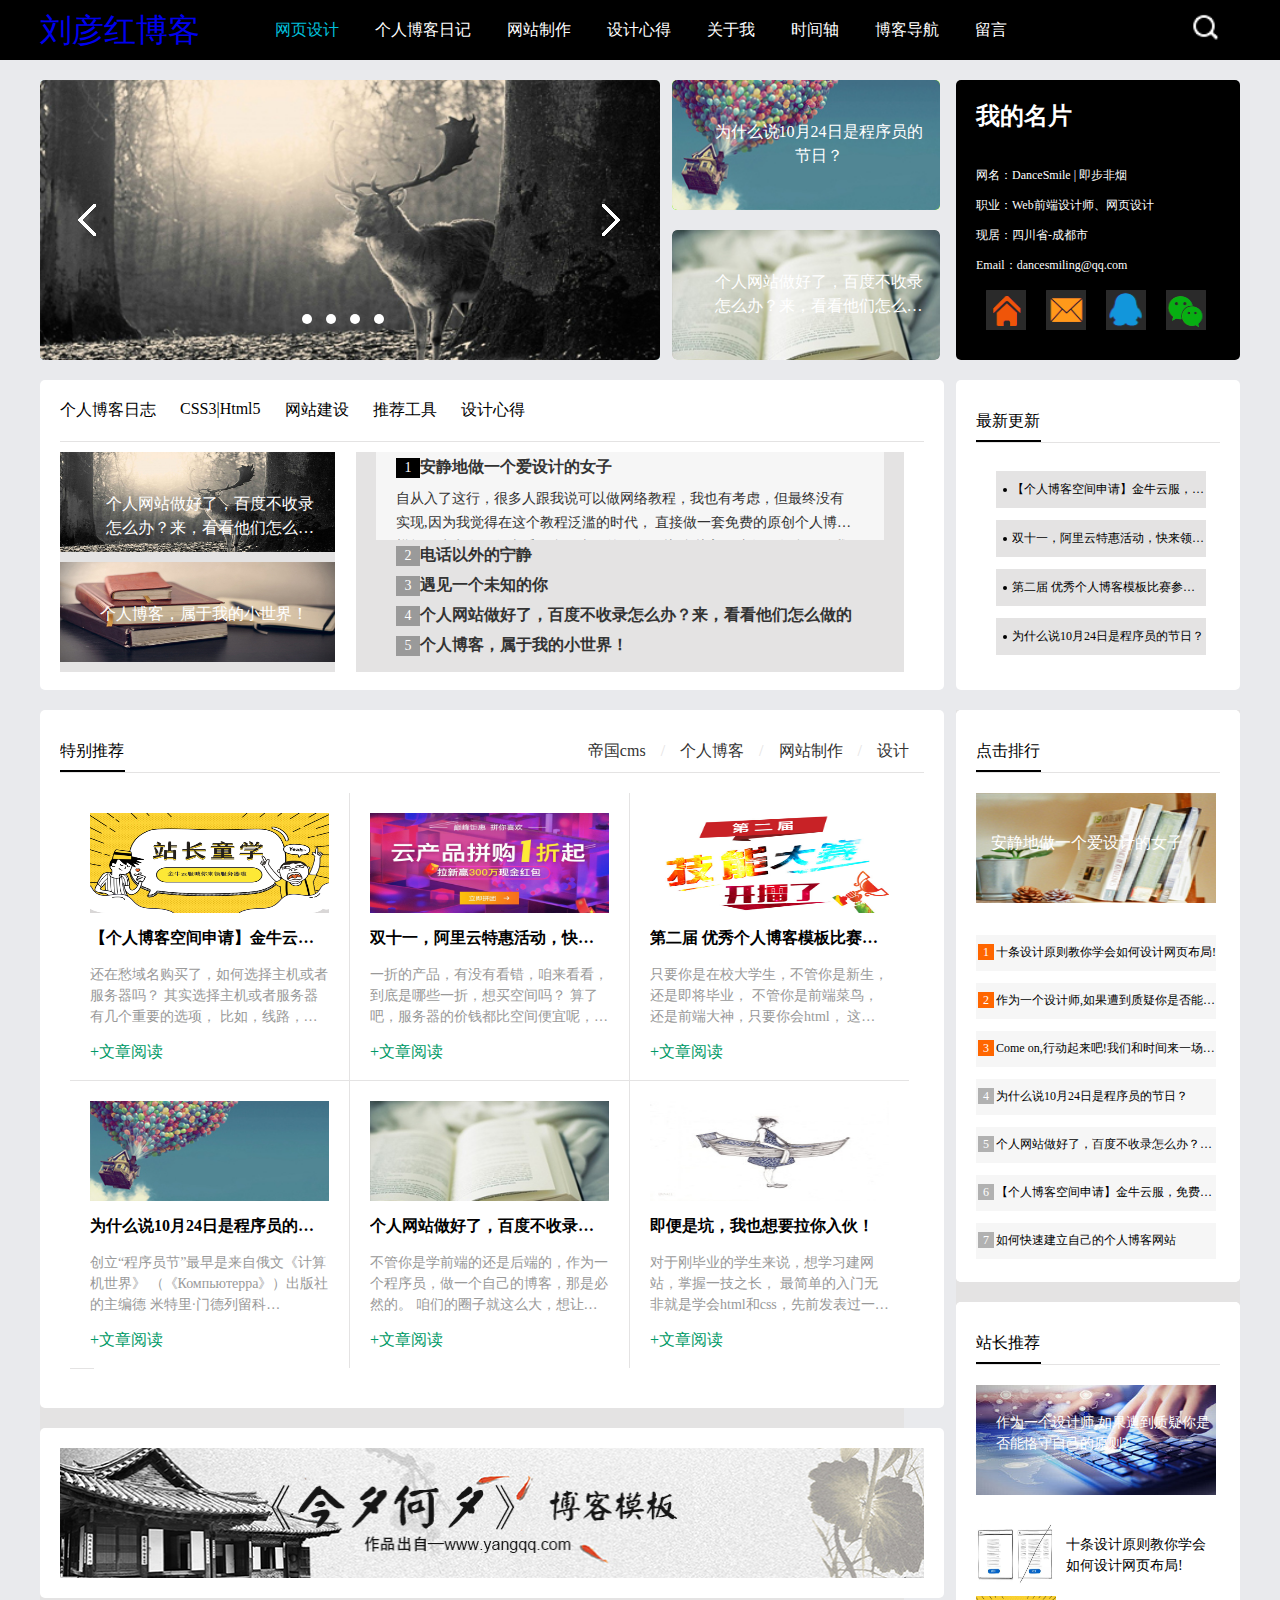
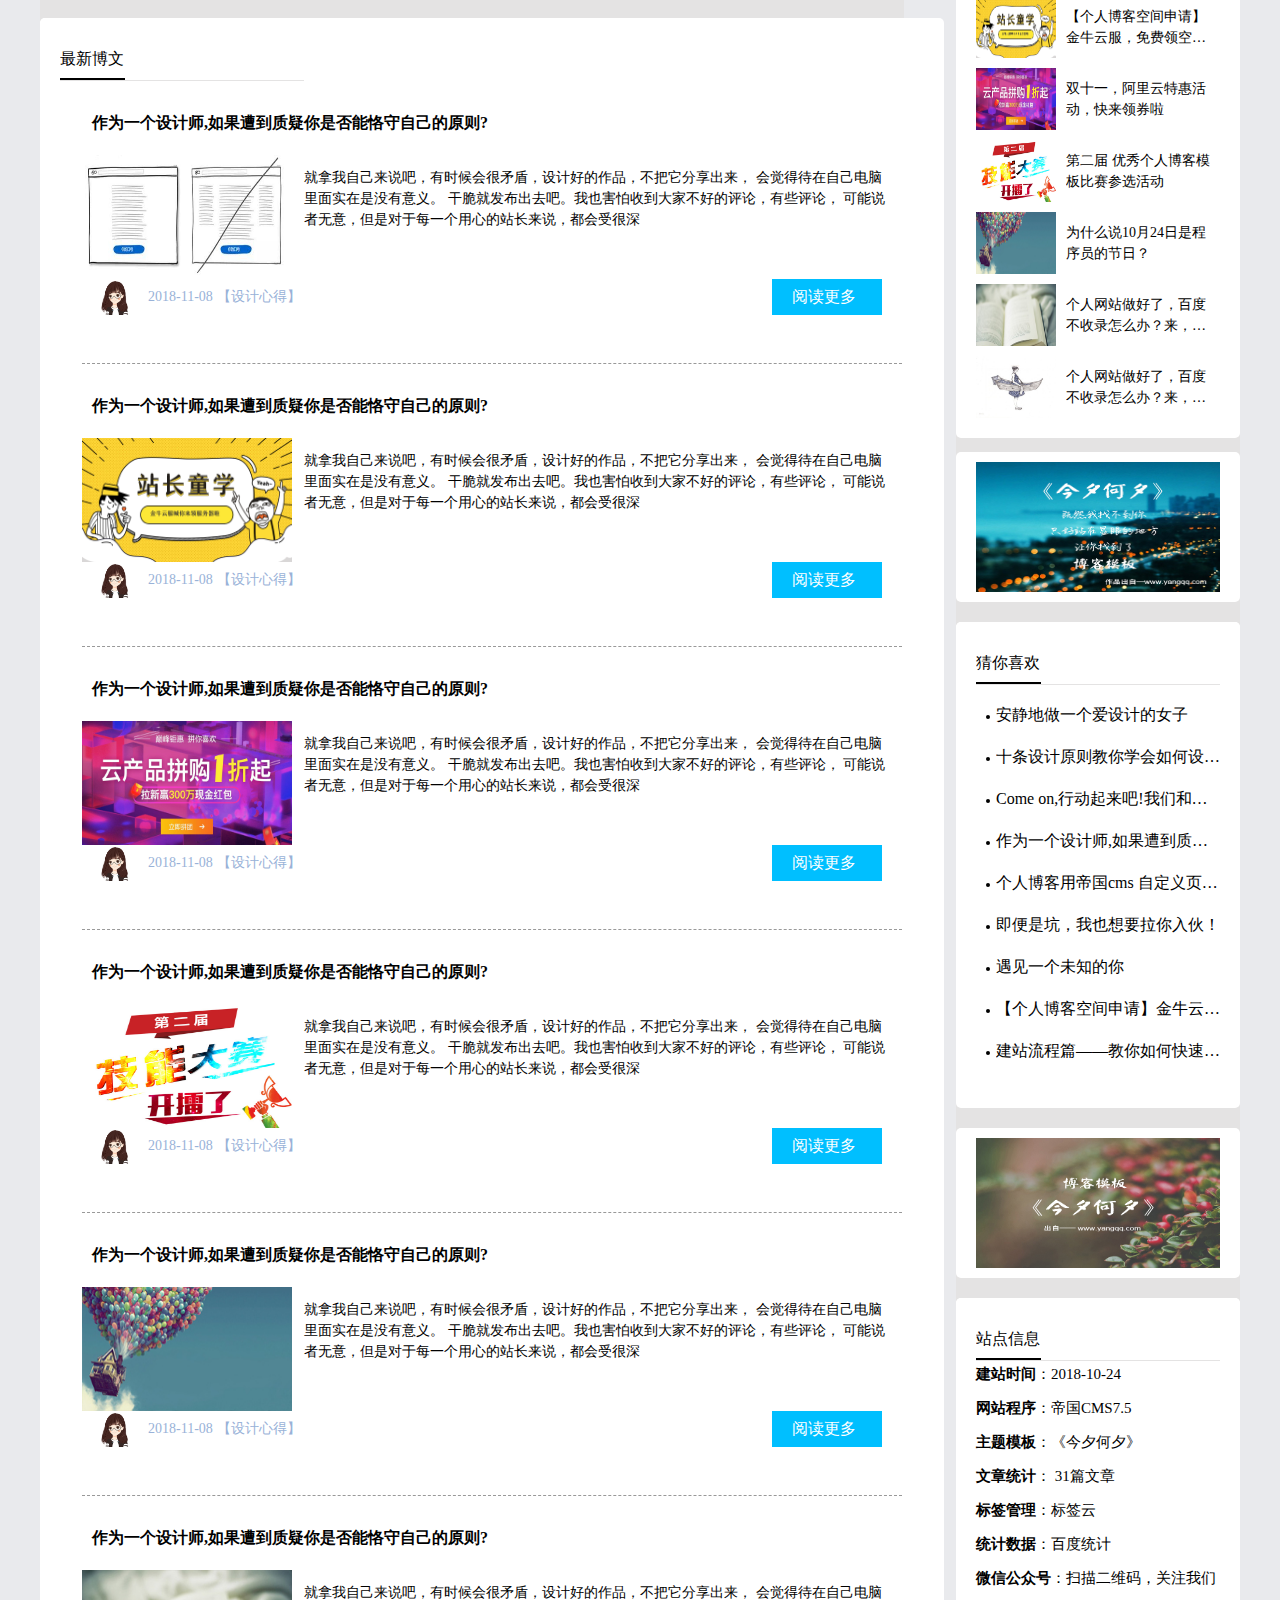
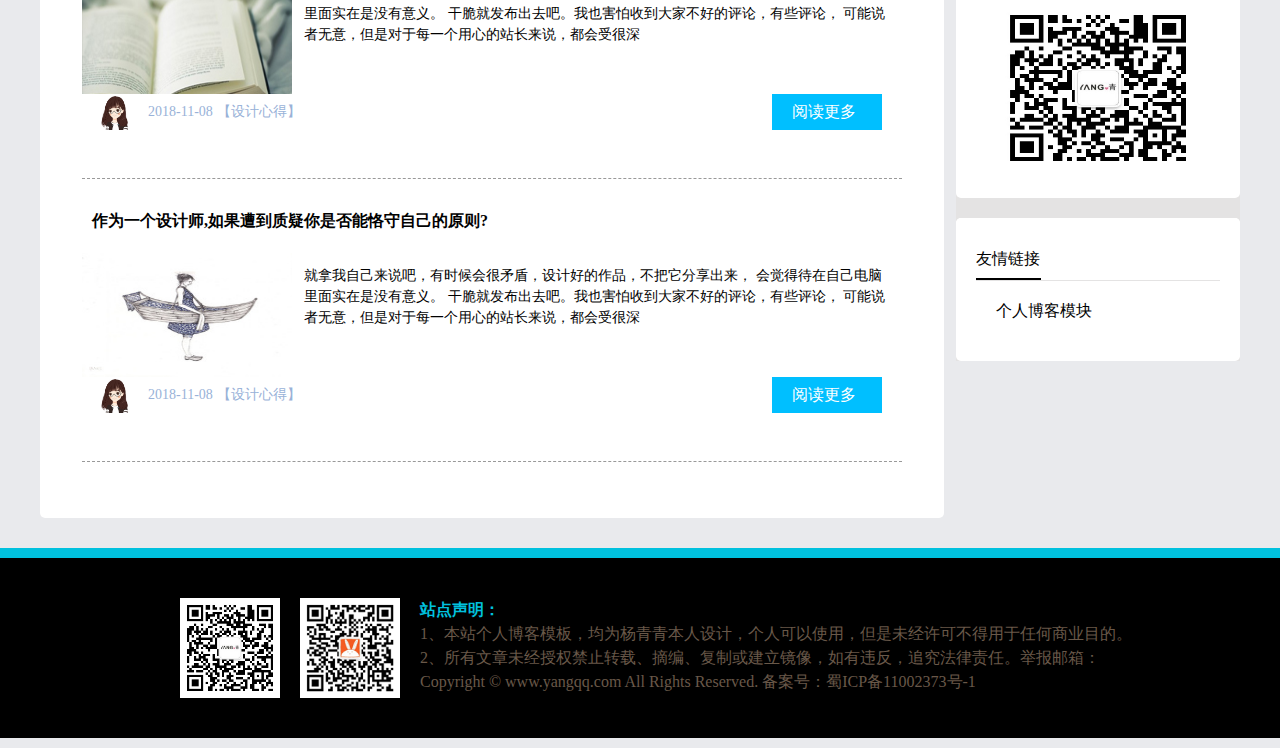
==== commit 65be66f5: "5.27" ====
--- a/index.html
+++ b/index.html
@@ -7,17 +7,18 @@
 <link rel="stylesheet" href="./css/index.css">
 <body>
 <div class="header">
+<!--    style="color: #00c1de;"-->
     <div class="headerBox">
-        <h1><a href="">刘彦红博客</a></h1>
+        <h1><a href="./index.html">刘彦红博客</a></h1>
         <ul class="nav">
-            <li><a href="" style="color: #00c1de;">网页设计</a></li>
-            <li><a href="">个人博客日记</a></li>
-            <li><a href="">网站制作</a></li>
-            <li><a href="">设计心得</a></li>
-            <li><a href="">关于我</a></li>
-            <li><a href="">时间轴</a></li>
+            <li><a href="./index.html" style="color: #00c1de;">网页设计</a></li>
+            <li><a href="./blog.html">个人博客日记</a></li>
+            <li><a href="./web_make.html">网站制作</a></li>
+            <li><a href="./xindei.html">设计心得</a></li>
+            <li><a href="./aboutme.html">关于我</a></li>
+            <li><a href="./time.html">时间轴</a></li>
             <li><a href="">博客导航</a></li>
-            <li><a href="">留言</a></li>
+            <li><a href="./talk.html">留言</a></li>
         </ul>
         <div class="search">
             <img src="./image/bg.png" alt="">
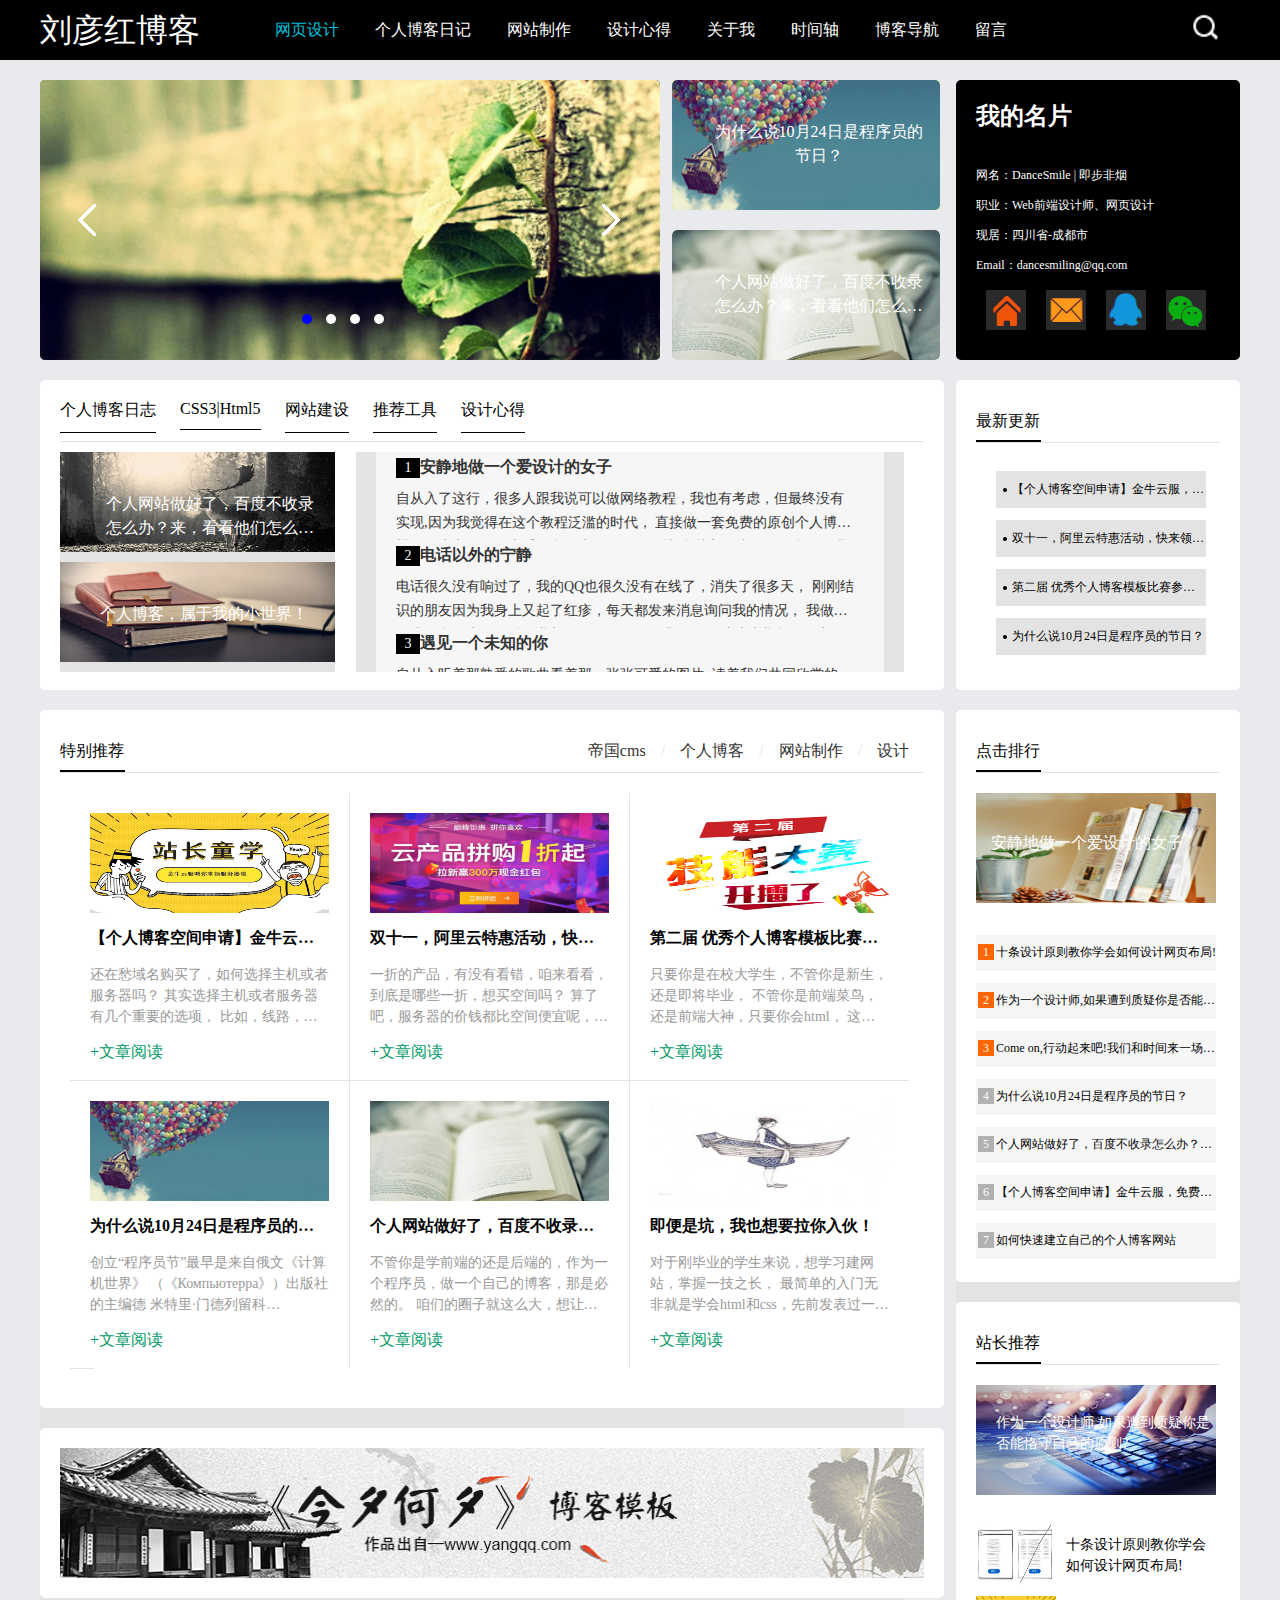
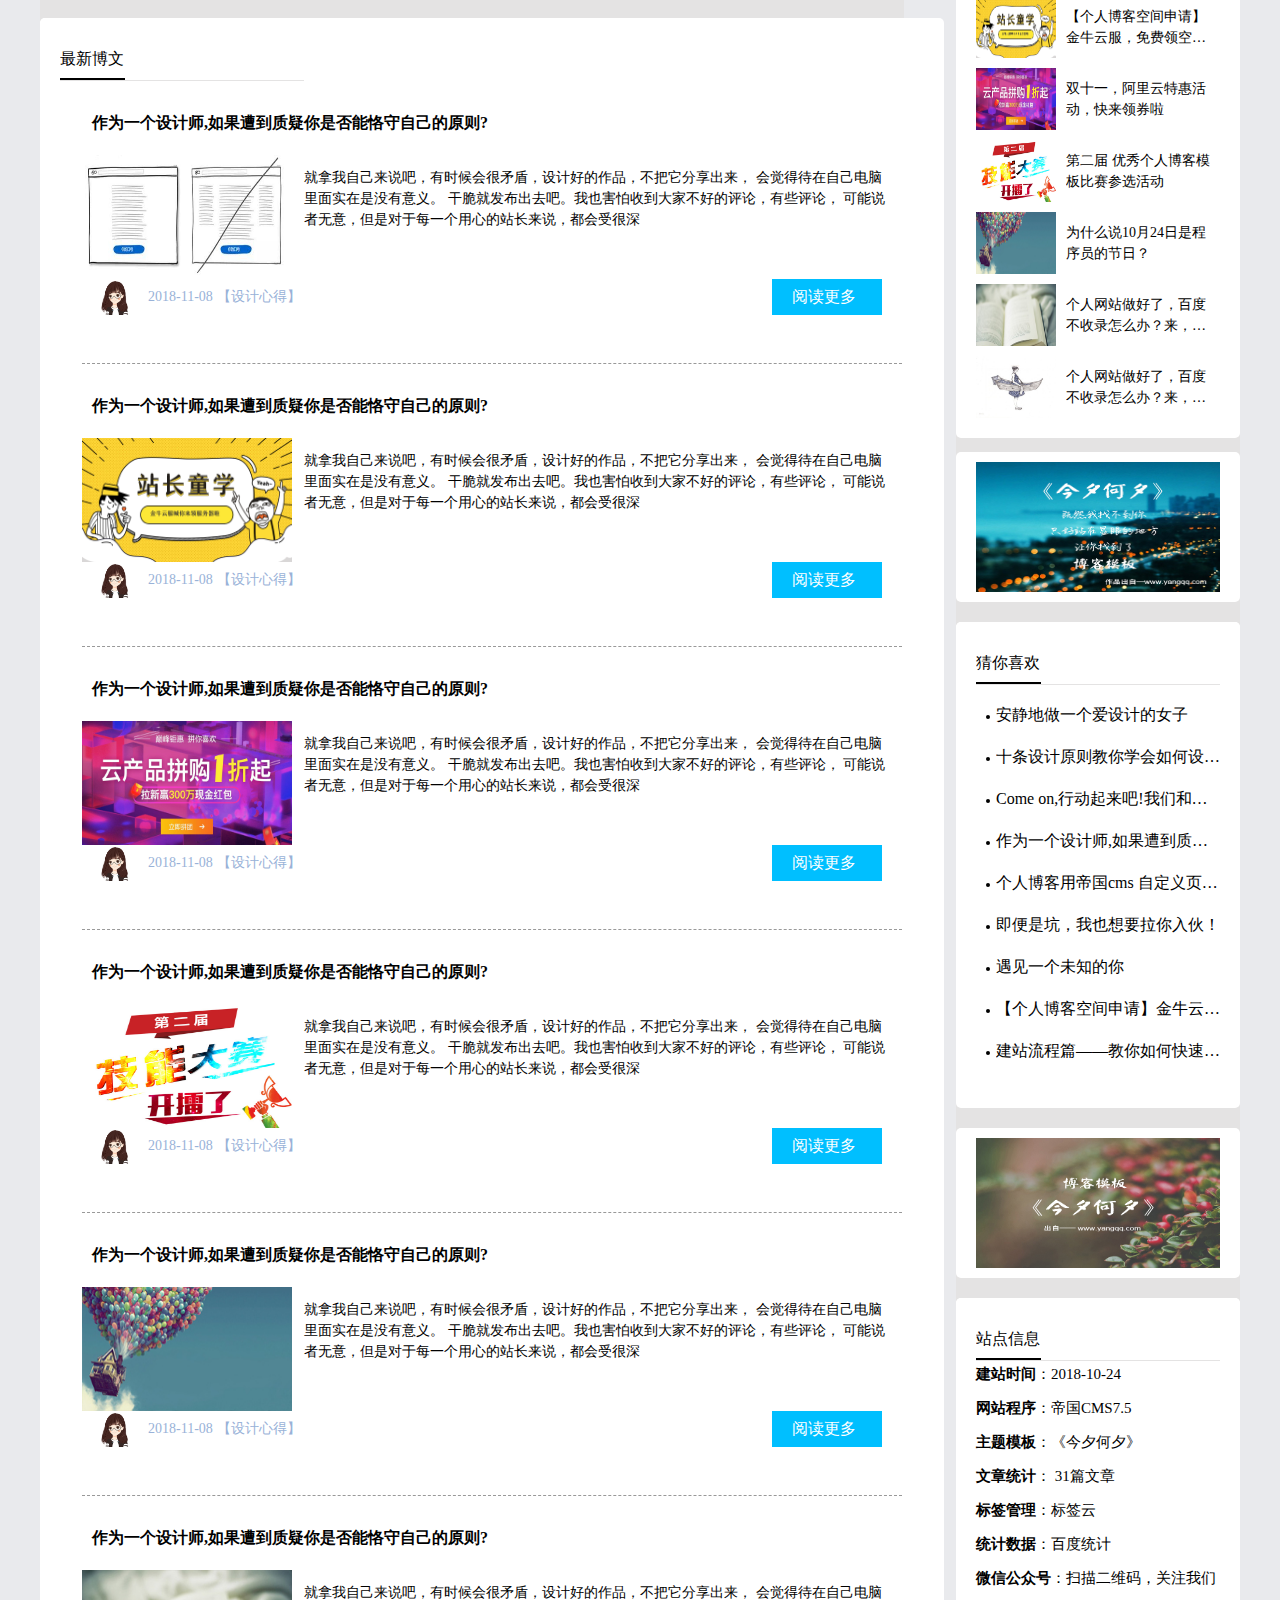
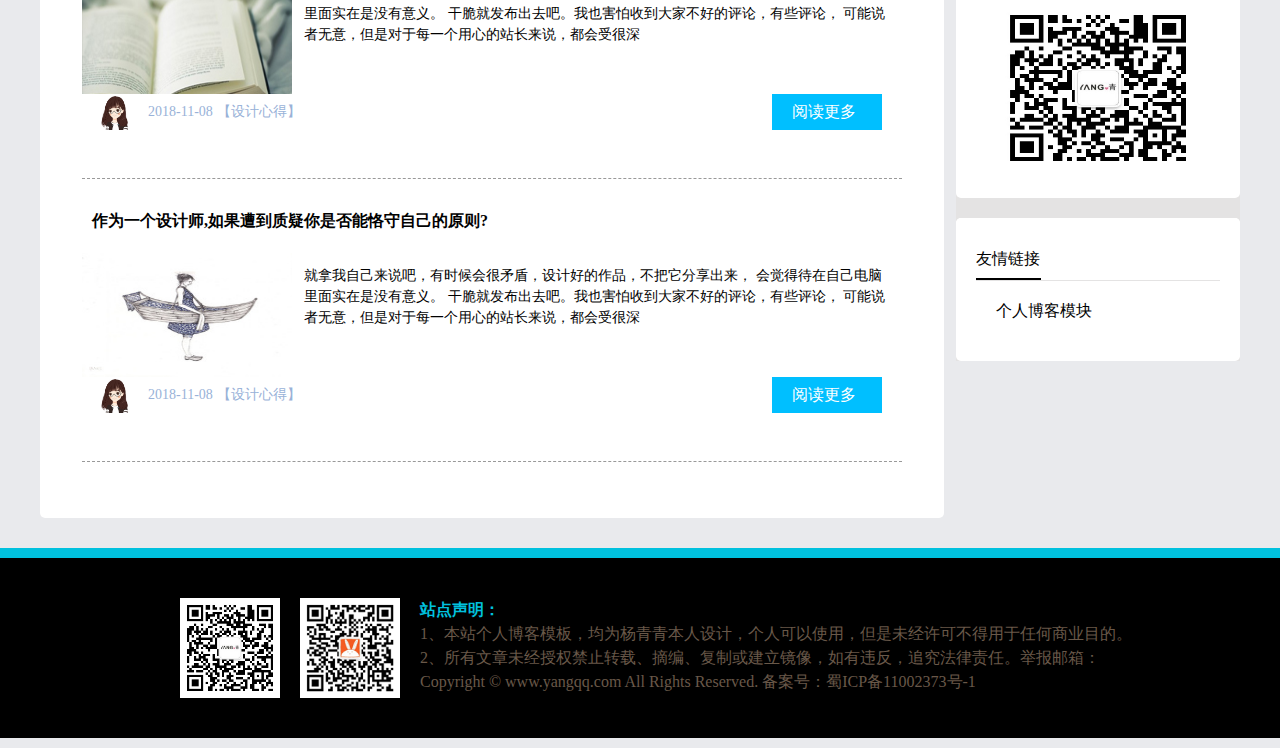
==== commit 7f47e39d: "6.1" ====
--- a/index.html
+++ b/index.html
@@ -5,6 +5,7 @@
     <title>Title</title>
 </head>
 <link rel="stylesheet" href="./css/index.css">
+<script src="./js/index.js"></script>
 <body>
 <div class="header">
 <!--    style="color: #00c1de;"-->
@@ -30,7 +31,7 @@
 <div class="banner">
     <div class="first">
         <ul class="bannerImg">
-            <li>
+            <li  style="z-index: 999;">
                 <a href="">
                     <img src="./image/1.jpg" >
                 </a>
@@ -51,17 +52,17 @@
                 </a>
             </li>
         </ul>
-        <div class="leftBtn">
+        <div class="leftBtn"  style="z-index: 999;">
             <img src="./image/left.png" alt="">
         </div>
-        <div class="rightBtn">
+        <div class="rightBtn"  style="z-index: 999;">
             <img src="./image/right.png" alt="">
         </div>
-        <ul class="btnList">
-            <li></li>
-            <li></li>
-            <li></li>
-            <li></li>
+        <ul class="btnList" style="z-index: 999;">
+            <li id="list" class="hot"></li>
+            <li id="list2"></li>
+            <li id="list3"></li>
+            <li id="list4"></li>
         </ul>
     </div>
     <div class="second">
@@ -141,24 +142,24 @@
                         自从入了这行，很多人跟我说可以做网络教程，我也有考虑，但最终没有实现,因为我觉得在这个教程泛滥的时代，
                         直接做一套免费的原创个人博客模板更为实在。每当看到自己喜欢的配色图片</p>
                 </li>
-                <li>
+                <li class="hot">
                     <h1><a href=""><span>2</span></a>电话以外的宁静</h1>
                     <p>电话很久没有响过了，我的QQ也很久没有在线了，消失了很多天，
                         刚刚结识的朋友因为我身上又起了红疹，每天都发来消息询问我的情况，
                         我做到了这么多天来的沉默，我相信，没有网络，我还是可以继续我自己的生活</p>
                 </li>
-                <li>
+                <li class="hot">
                     <h1><a href=""><span>3</span></a>遇见一个未知的你</h1>
                     <p>自从入听着那熟悉的歌曲看着那一张张可爱的图片.-读着我们共同欣赏的诗……
                         也许我们曾经相遇,看着你远去的背影 ,沿着你来的方向 ,
                         回忆时间穿梭于幸福的点点滴滴....</p>
                 </li>
-                <li>
+                <li class="hot">
                     <h1><a href=""><span>4</span></a>个人网站做好了，百度不收录怎么办？来，看看他们怎么做的</h1>
                     <p>不管你是学前端的还是后端的，作为一个程序员，做一个自己的博客，那是必然的。
                         咱们的圈子就这么大，想让更多的人了解你，看看你的技术多牛逼，扔一个博客地址就行了</p>
                 </li>
-                <li>
+                <li class="hot">
                     <h1><a href=""><span>5</span></a>个人博客，属于我的小世界！</h1>
                     <p>个人博客，用来做什么？我刚开始就把它当做一个我吐槽心情的地方，
                         也就相当于一个网络记事本，写上一些关于自己生活工作中的小情小事，
--- a/css/index.css
+++ b/css/index.css
@@ -26,7 +26,7 @@
     line-height: 60px;
 
 }
-.headerBox h1{
+.headerBox > h1 > a{
     /*补充部分：width可以不写 margin-right可以添加*/
     /*width: 160px;*/
     height: 100%;
@@ -36,6 +36,8 @@
     /*font-weight: normal;*/
     font-weight: 300;
     text-align: center;
+    color: #ffffff;
+    text-decoration: none;
 }
 .headerBox .search{
     width: 32px;
@@ -92,6 +94,7 @@
     width: 1200px;
     height: 280px;
     margin: 20px auto;
+
     background: #e9eaed;
     border-radius: 5px;
 }
@@ -105,22 +108,29 @@
 }
 .first .bannerImg{
     width: 100%;
+    /*height: 280px;*/
+    height: 100%;
+    border-radius: 5px;
+    /*position: relative;*/
+}
+.bannerImg img{
+    width: 620px;
     height: 280px;
-    border-radius: 5px;
-}
-.bannerImg img{
-    width: 100%;
-    height: 100%;
+    /*position: absolute;
+    left: 0;
+    top: 0;*/
+    border-radius: 5px;
+}
+/*.bannerImg li{
+    width: 100%;
+    height: 100%;
+    display: block;
+}*/
+.bannerImg li{
     position: absolute;
     left: 0;
     top: 0;
-    border-radius: 5px;
-}
-/*.bannerImg li a{*/
-/*    width: 100%;*/
-/*    height: 100%;*/
-/*    display: block;*/
-/*}*/
+}
 .leftBtn , .rightBtn{
     width: 40px;
     height: 32px;
@@ -134,22 +144,22 @@
     left: 30px;
     /*overflow: hidden;*/
 }
-.leftBtn img{
+/*.leftBtn img{
     width: 100%;
     height: 100%;
     transition: transform .5s linear;
-}
+}*/
 .rightBtn{
     right: 30px;
 }
-.rightBtn img{
+/*.rightBtn img{
     width: 100%;
     height: 100%;
     transition: transform .5s linear;
-}
-.leftBtn:hover img , .rightBtn:hover img{
+}*/
+/*.leftBtn:hover img , .rightBtn:hover img{
     transform: scale(1.5 ,1.5);
-}
+}*/
 .btnList{
     width: 96px;
     height: 10px;
@@ -168,6 +178,9 @@
     margin-right: 14px;
     float: left;
     border-radius: 50%;
+}
+.btnList > .hot{
+    background: blue;
 }
 .banner .second{
     margin-left: 12px;
@@ -389,6 +402,16 @@
 .diaryList li{
     float: left;
     margin-right: 24px;
+    position: relative;
+}
+.diaryList li::before{
+    content: '';
+    width: 100%;
+    height: 1px;
+    background: #000;
+    position: absolute;
+    bottom: -12px;
+    left: 0;
 }
 /*推荐改名为.slide(进行复用 所有的侧边栏) height不设置*/
 .slide{
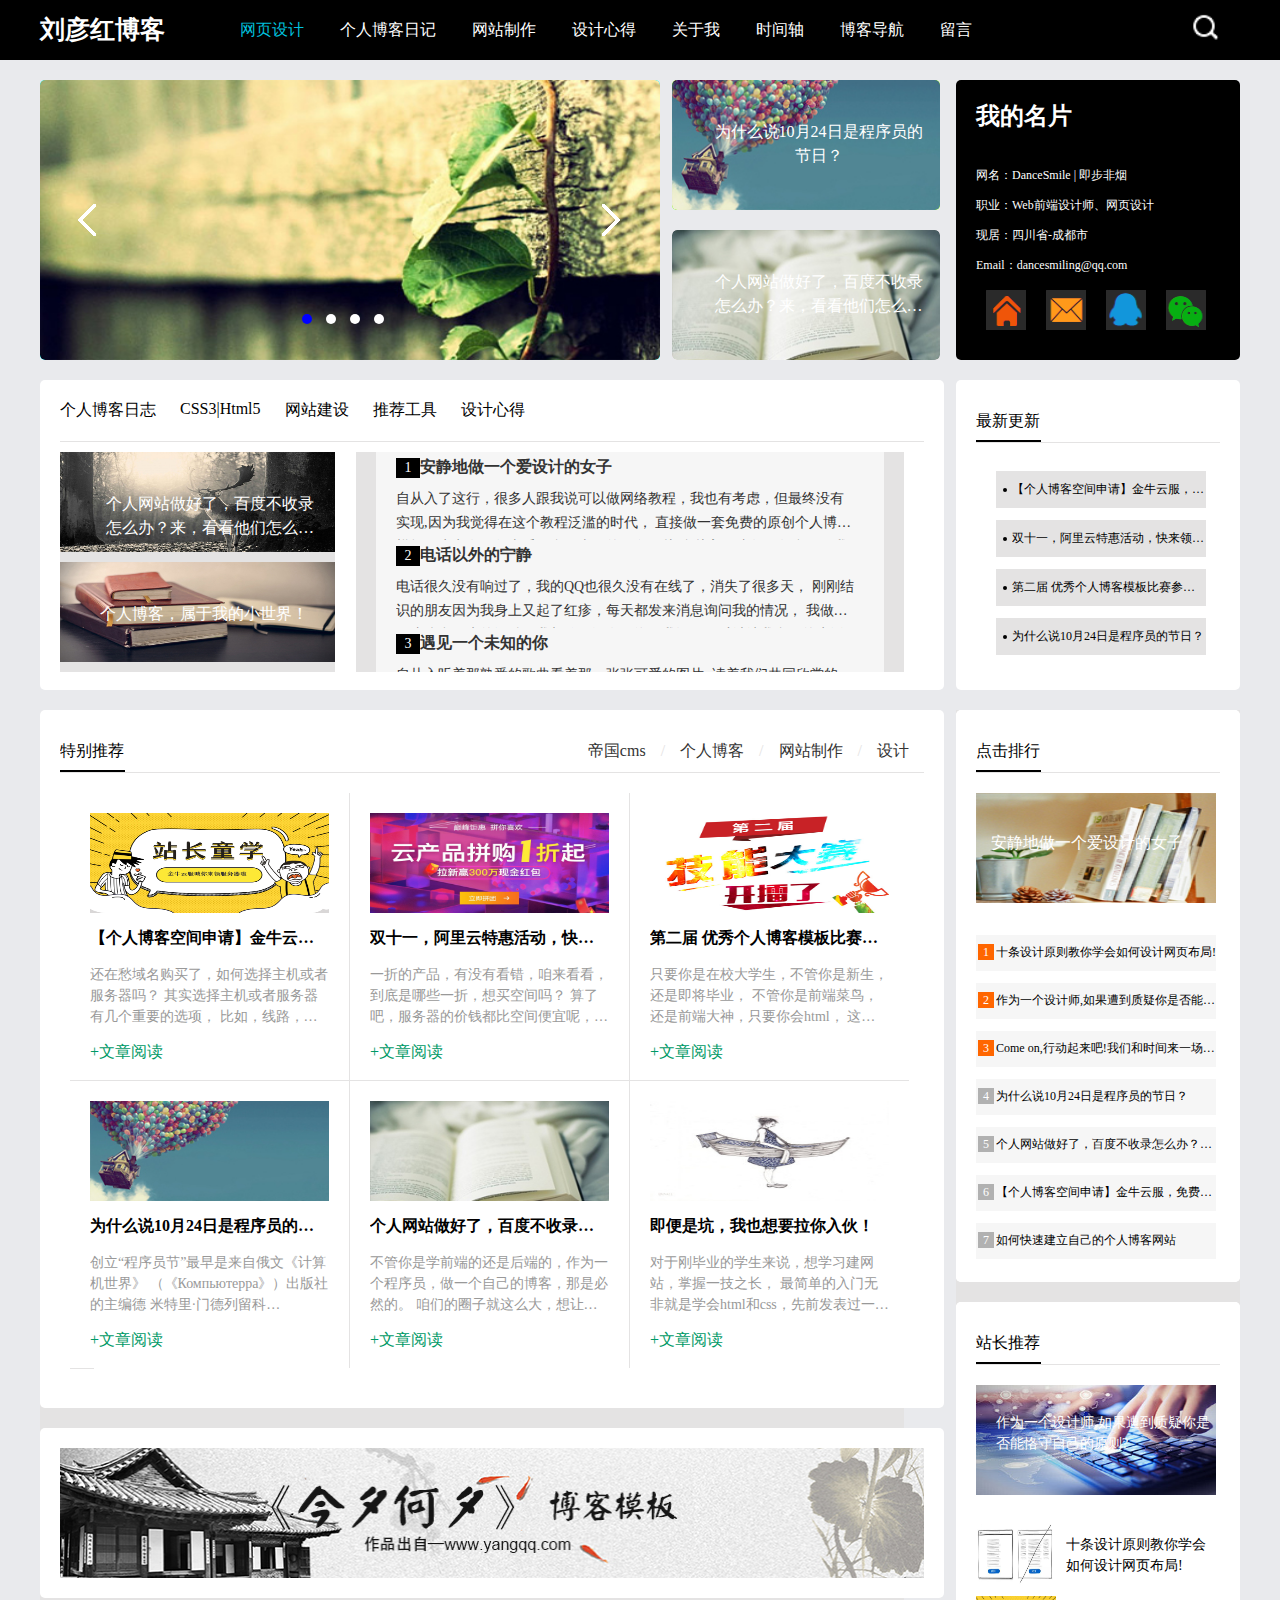
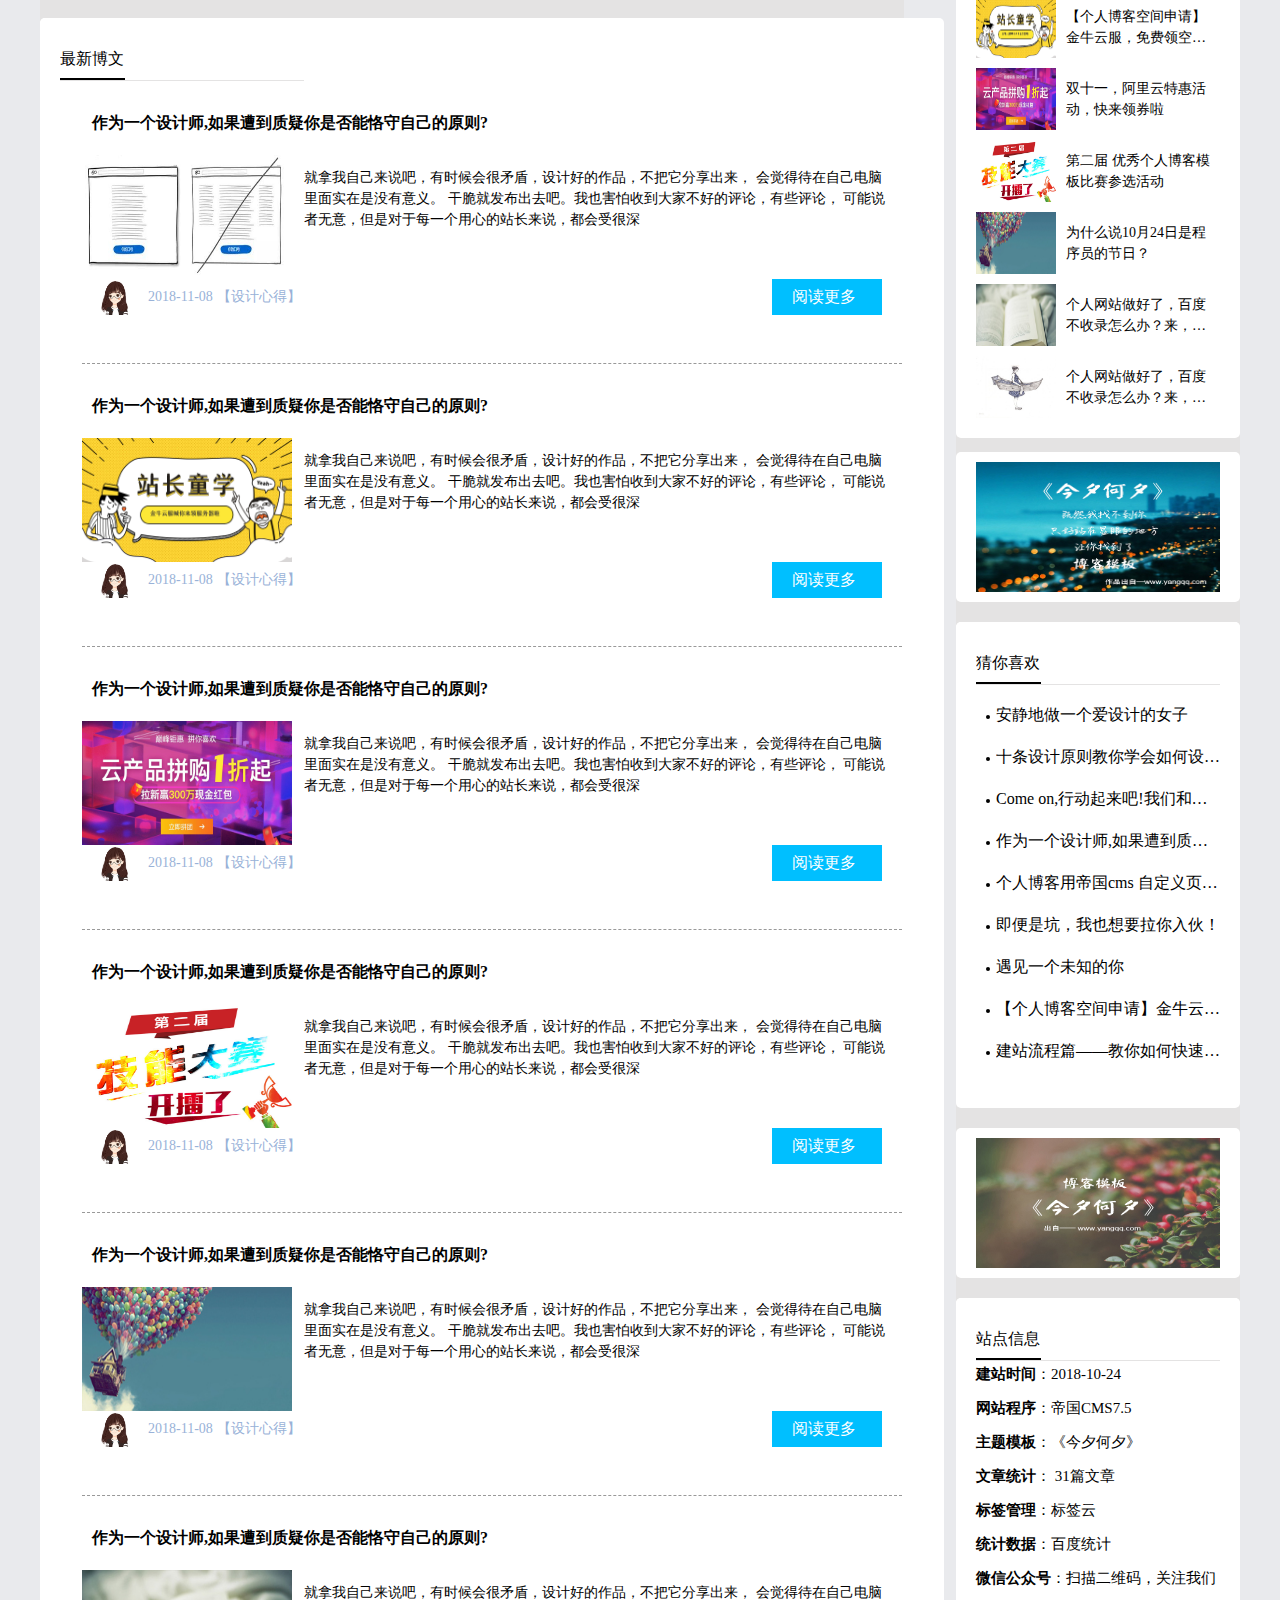
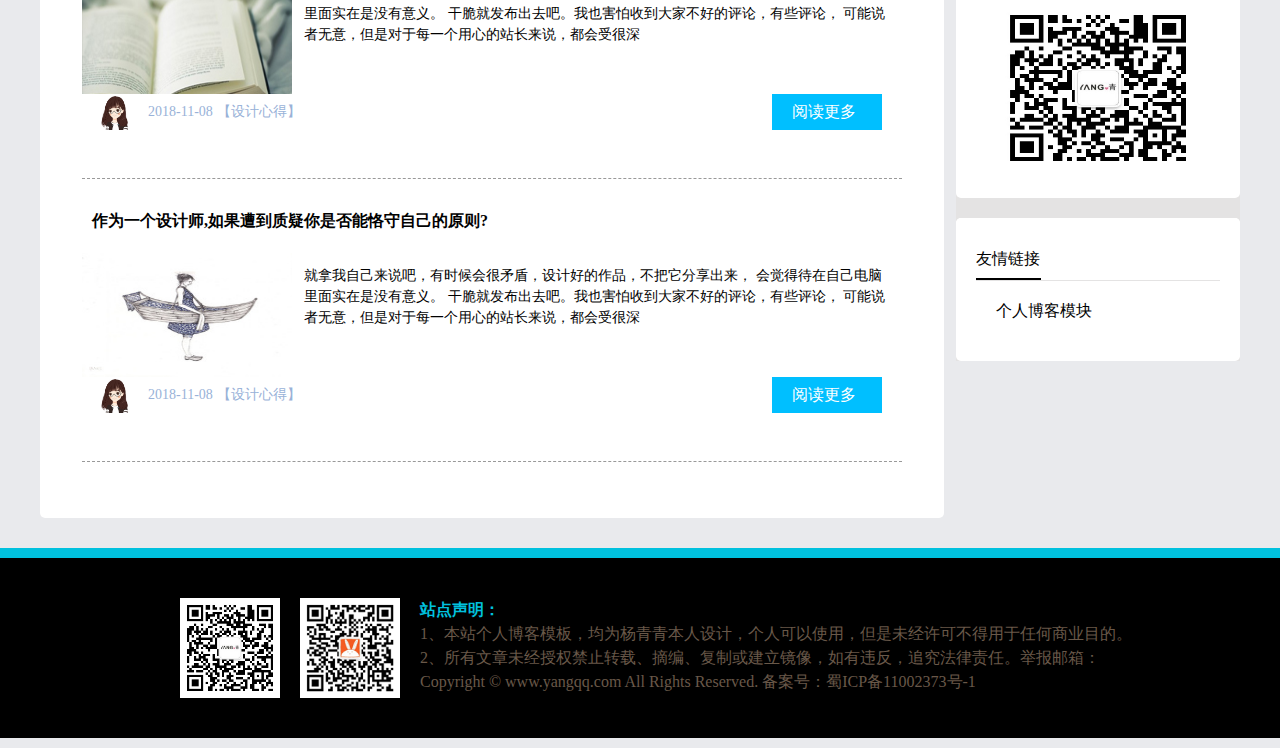
==== commit 69fef5b0: "6.1—_new" ====
--- a/index.html
+++ b/index.html
@@ -6,6 +6,7 @@
 </head>
 <link rel="stylesheet" href="./css/index.css">
 <script src="./js/index.js"></script>
+<script src = "./js/animate.js"></script>
 <body>
 <div class="header">
 <!--    style="color: #00c1de;"-->
@@ -31,7 +32,7 @@
 <div class="banner">
     <div class="first">
         <ul class="bannerImg">
-            <li  style="z-index: 999;">
+            <li>
                 <a href="">
                     <img src="./image/1.jpg" >
                 </a>
--- a/css/index.css
+++ b/css/index.css
@@ -34,7 +34,8 @@
     float: left;
     margin-right: 75px;
     /*font-weight: normal;*/
-    font-weight: 300;
+    font-weight: 600;
+    font-size: 25px;
     text-align: center;
     color: #ffffff;
     text-decoration: none;
@@ -105,6 +106,7 @@
     float: left;
     position: relative;
     border-radius: 5px;
+    overflow: hidden;
 }
 .first .bannerImg{
     width: 100%;
@@ -128,8 +130,11 @@
 }*/
 .bannerImg li{
     position: absolute;
+    left: 620px;
+    top: 0;
+}
+.bannerImg > li:first-child{
     left: 0;
-    top: 0;
 }
 .leftBtn , .rightBtn{
     width: 40px;
@@ -178,6 +183,8 @@
     margin-right: 14px;
     float: left;
     border-radius: 50%;
+    -webkit-transition: .5s ;
+    transition: .5s;
 }
 .btnList > .hot{
     background: blue;
@@ -404,7 +411,7 @@
     margin-right: 24px;
     position: relative;
 }
-.diaryList li::before{
+/*.diaryList li::before{
     content: '';
     width: 100%;
     height: 1px;
@@ -412,7 +419,7 @@
     position: absolute;
     bottom: -12px;
     left: 0;
-}
+}*/
 /*推荐改名为.slide(进行复用 所有的侧边栏) height不设置*/
 .slide{
     /*284 100%*/
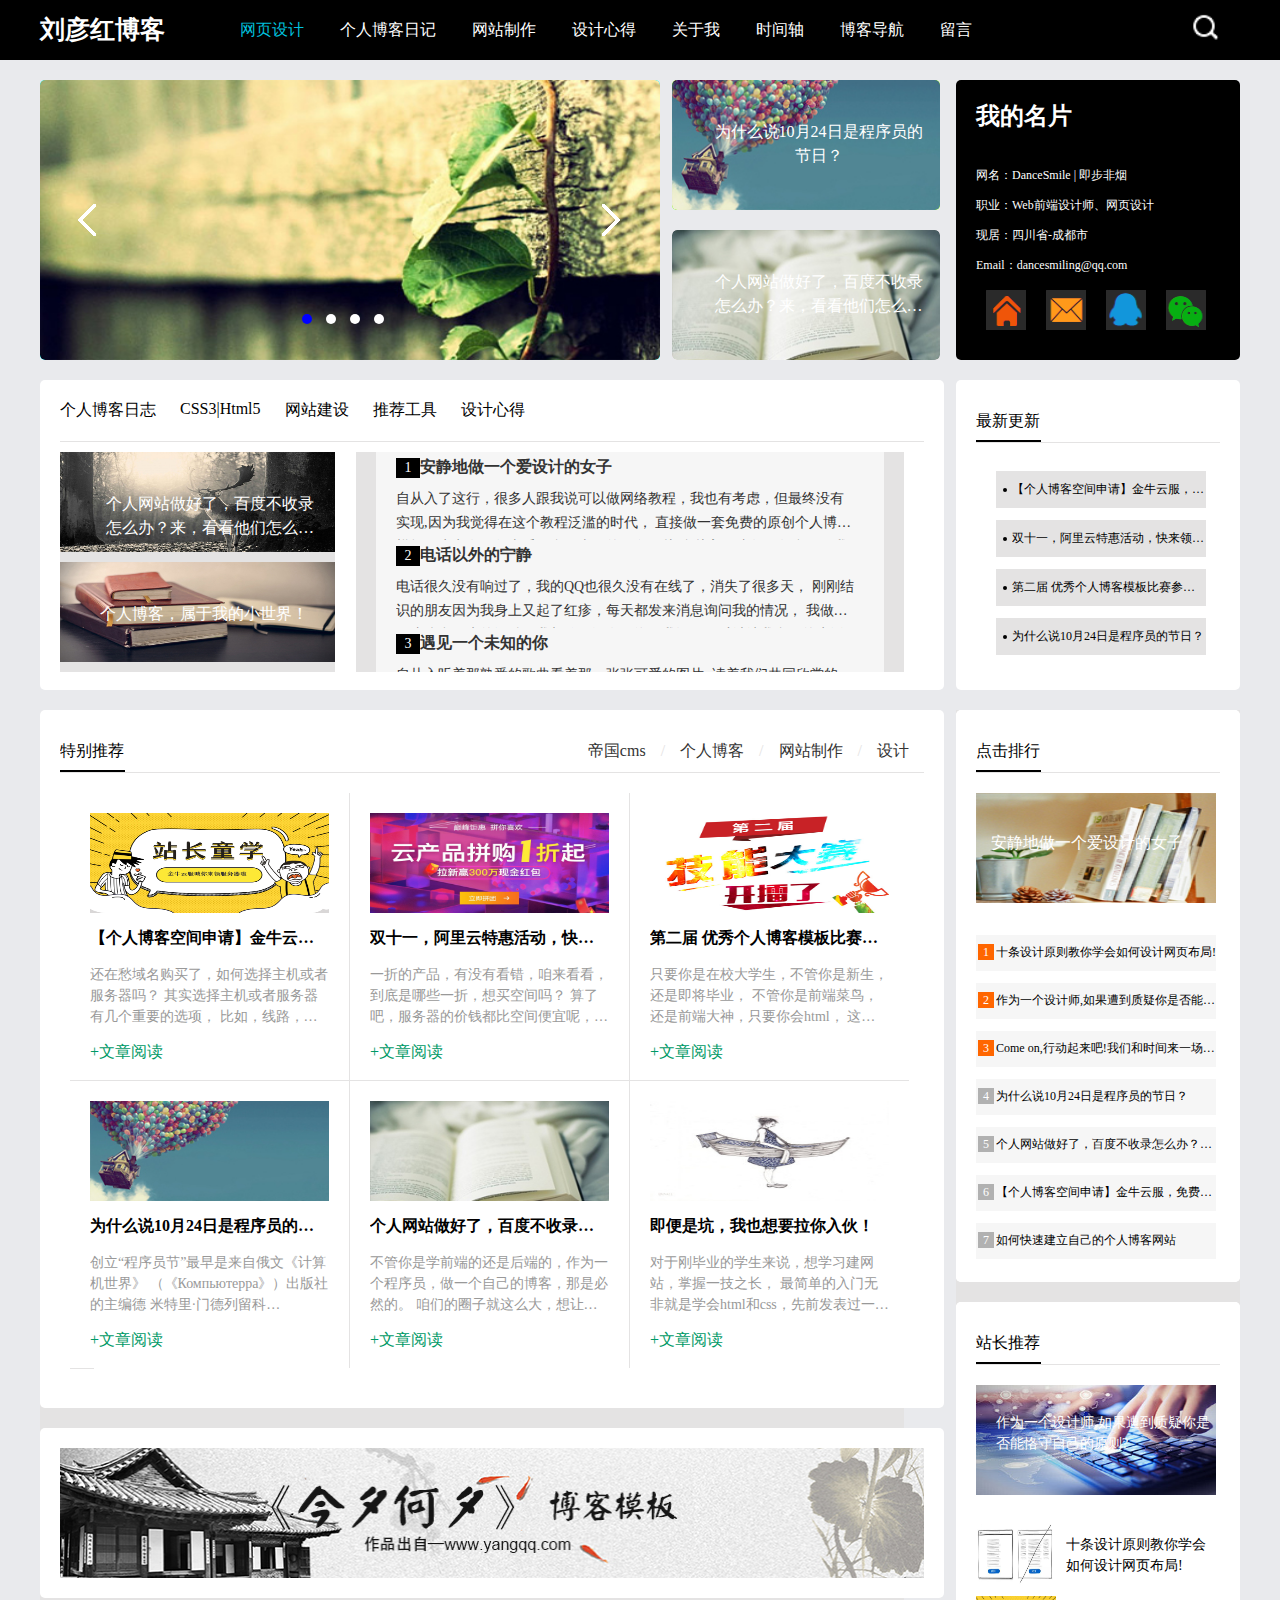
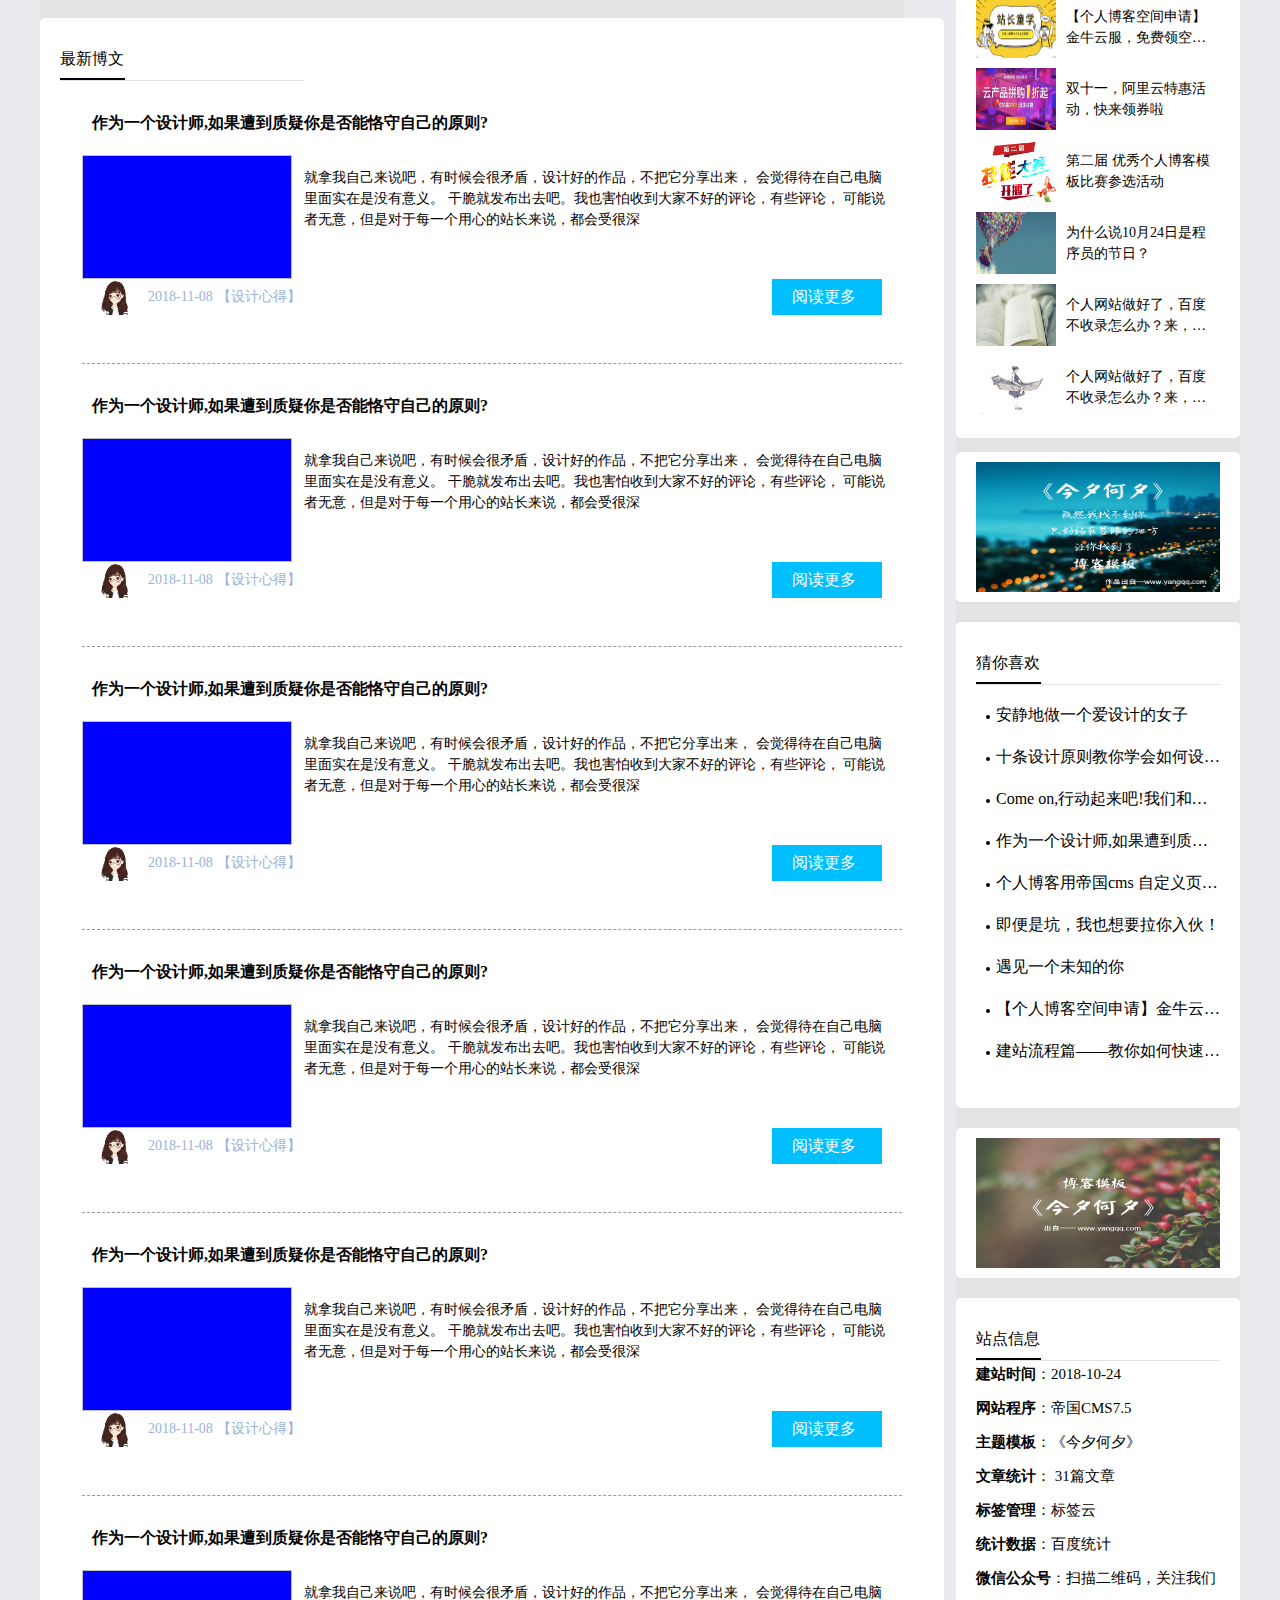
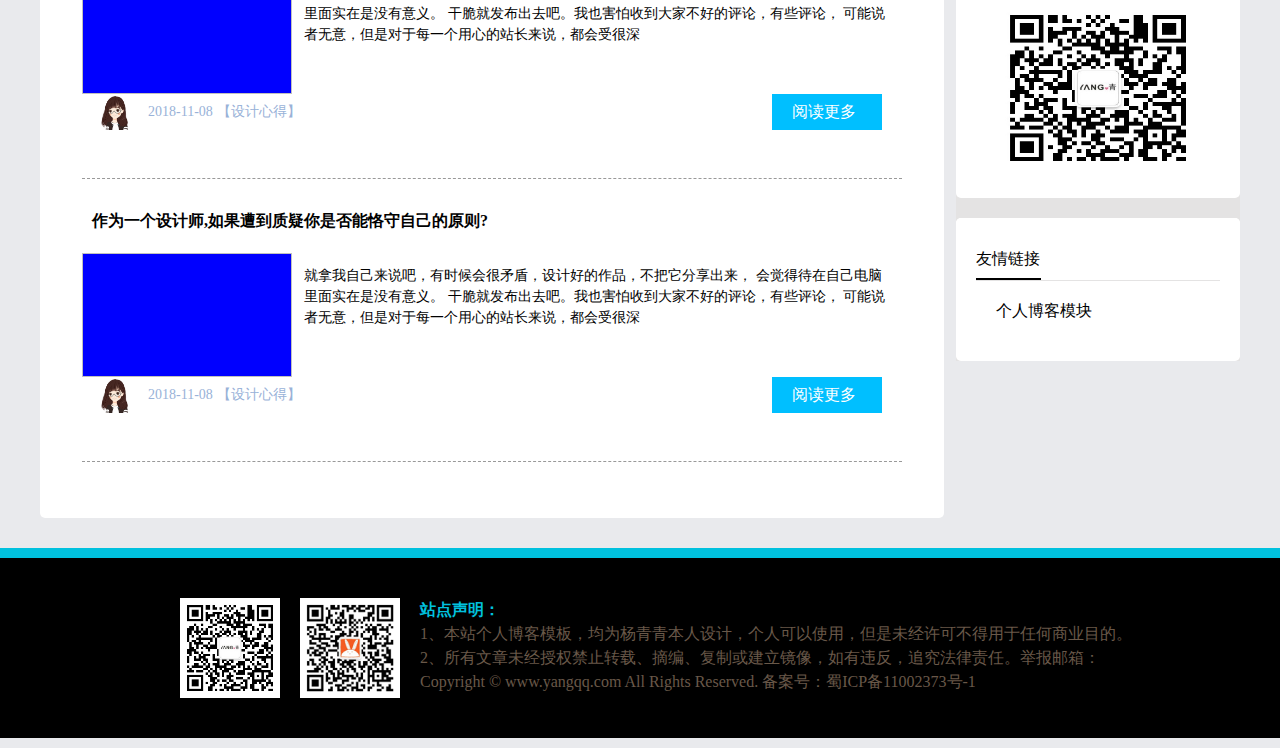
==== commit 4481c495: "6.1—xia" ====
--- a/index.html
+++ b/index.html
@@ -298,7 +298,7 @@
                         </div>
                         <div class="recommend_p">
                             <div class="recommend_left">
-                                <img src="./image/11.jpg" alt="">
+                                <img aa="./image/11.jpg" alt="" class="lazyLoad">
                             </div>
                             <div class="recommend_right">
                                 <p>就拿我自己来说吧，有时候会很矛盾，设计好的作品，不把它分享出来，
@@ -332,7 +332,7 @@
                         </div>
                         <div class="recommend_p">
                             <div class="recommend_left">
-                                <img src="./image/22.png" alt="">
+                                <img aa="./image/22.png" alt="" class="lazyLoad">
                             </div>
                             <div class="recommend_right">
                                 <p>就拿我自己来说吧，有时候会很矛盾，设计好的作品，不把它分享出来，
@@ -366,7 +366,7 @@
                         </div>
                         <div class="recommend_p">
                             <div class="recommend_left">
-                                <img src="./image/333.png" alt="">
+                                <img aa="./image/333.png" alt="" class="lazyLoad">
                             </div>
                             <div class="recommend_right">
                                 <p>就拿我自己来说吧，有时候会很矛盾，设计好的作品，不把它分享出来，
@@ -400,7 +400,7 @@
                         </div>
                         <div class="recommend_p">
                             <div class="recommend_left">
-                                <img src="./image/44.jpg" alt="">
+                                <img aa="./image/44.jpg" alt="" class="lazyLoad">
                             </div>
                             <div class="recommend_right">
                                 <p>就拿我自己来说吧，有时候会很矛盾，设计好的作品，不把它分享出来，
@@ -434,7 +434,7 @@
                         </div>
                         <div class="recommend_p">
                             <div class="recommend_left">
-                                <img src="./image/55.jpg" alt="">
+                                <img aa="./image/55.jpg" alt="" class="lazyLoad">
                             </div>
                             <div class="recommend_right">
                                 <p>就拿我自己来说吧，有时候会很矛盾，设计好的作品，不把它分享出来，
@@ -468,7 +468,7 @@
                         </div>
                         <div class="recommend_p">
                             <div class="recommend_left">
-                                <img src="./image/66.jpg" alt="">
+                                <img aa="./image/66.jpg" alt="" class="lazyLoad">
                             </div>
                             <div class="recommend_right">
                                 <p>就拿我自己来说吧，有时候会很矛盾，设计好的作品，不把它分享出来，
@@ -502,7 +502,7 @@
                         </div>
                         <div class="recommend_p">
                             <div class="recommend_left">
-                                <img src="./image/77.jpg" alt="">
+                                <img aa="./image/77.jpg" alt="" class="lazyLoad">
                             </div>
                             <div class="recommend_right">
                                 <p>就拿我自己来说吧，有时候会很矛盾，设计好的作品，不把它分享出来，
